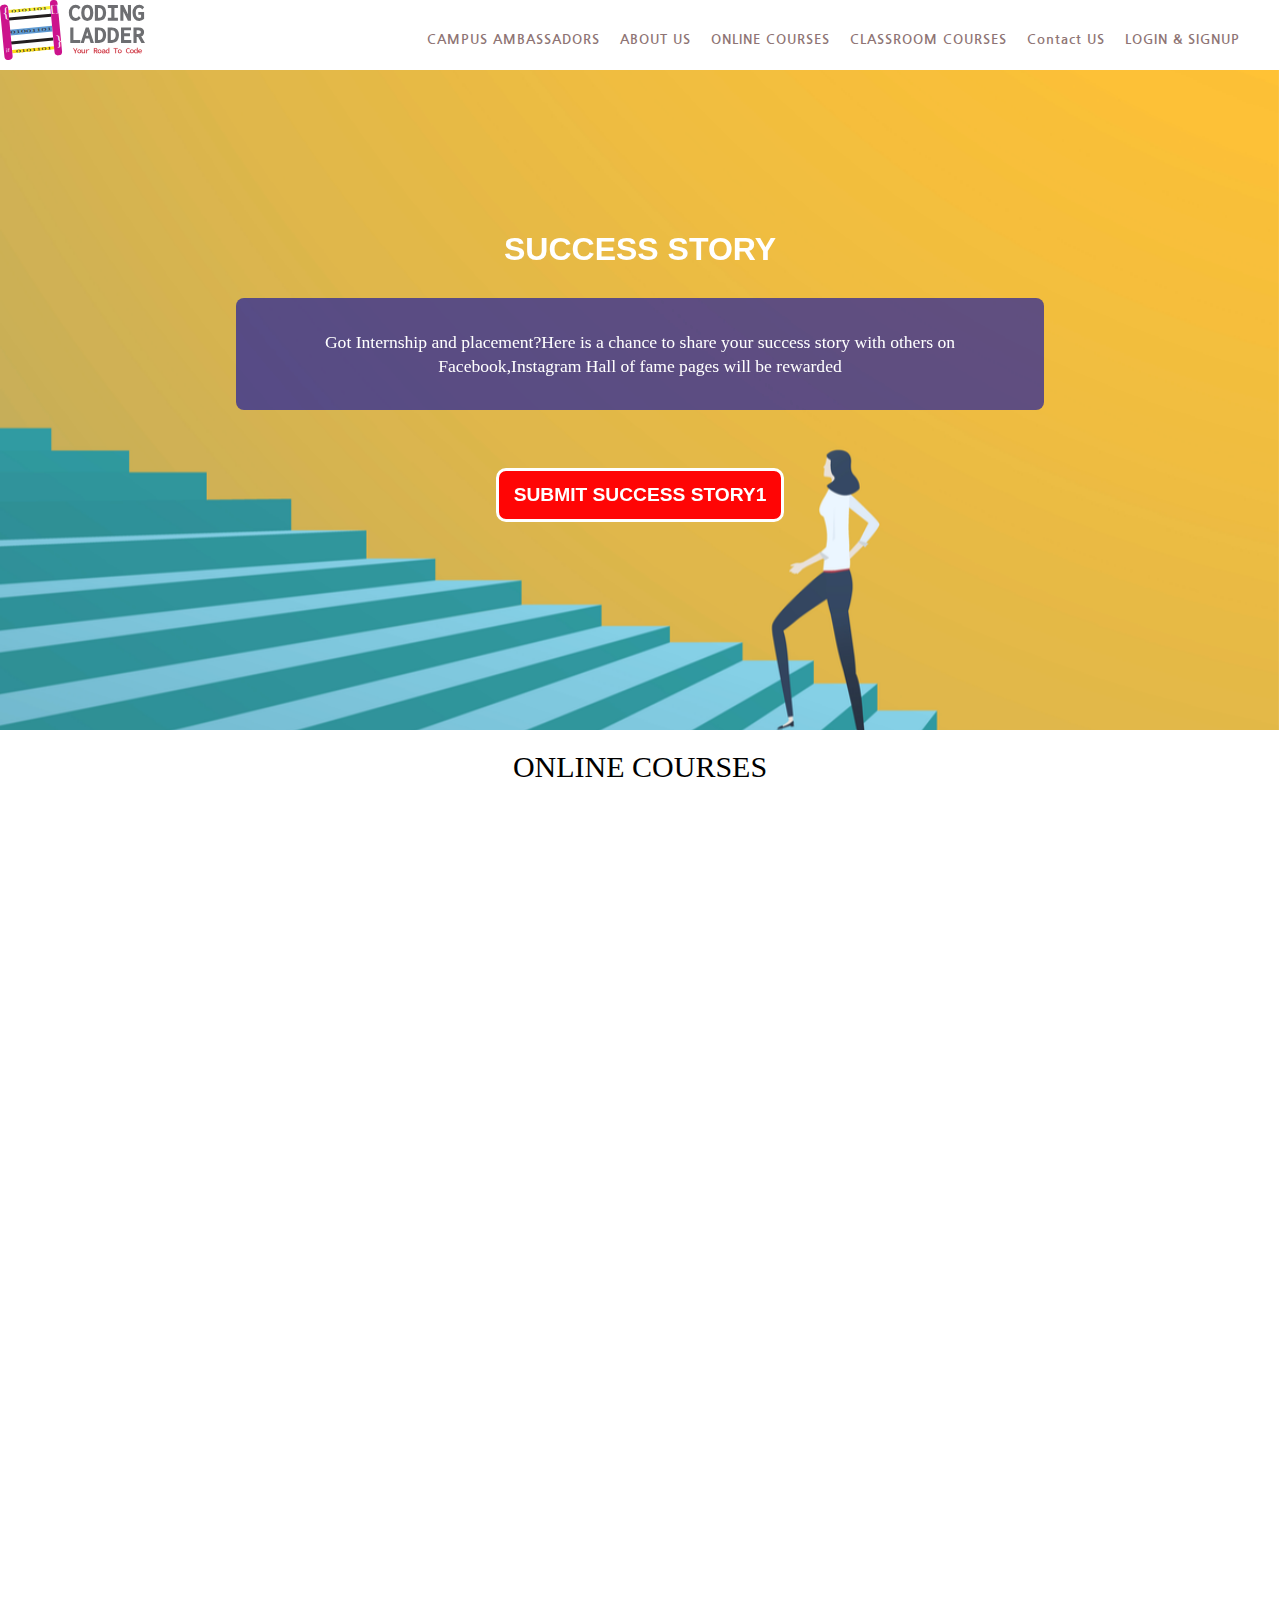
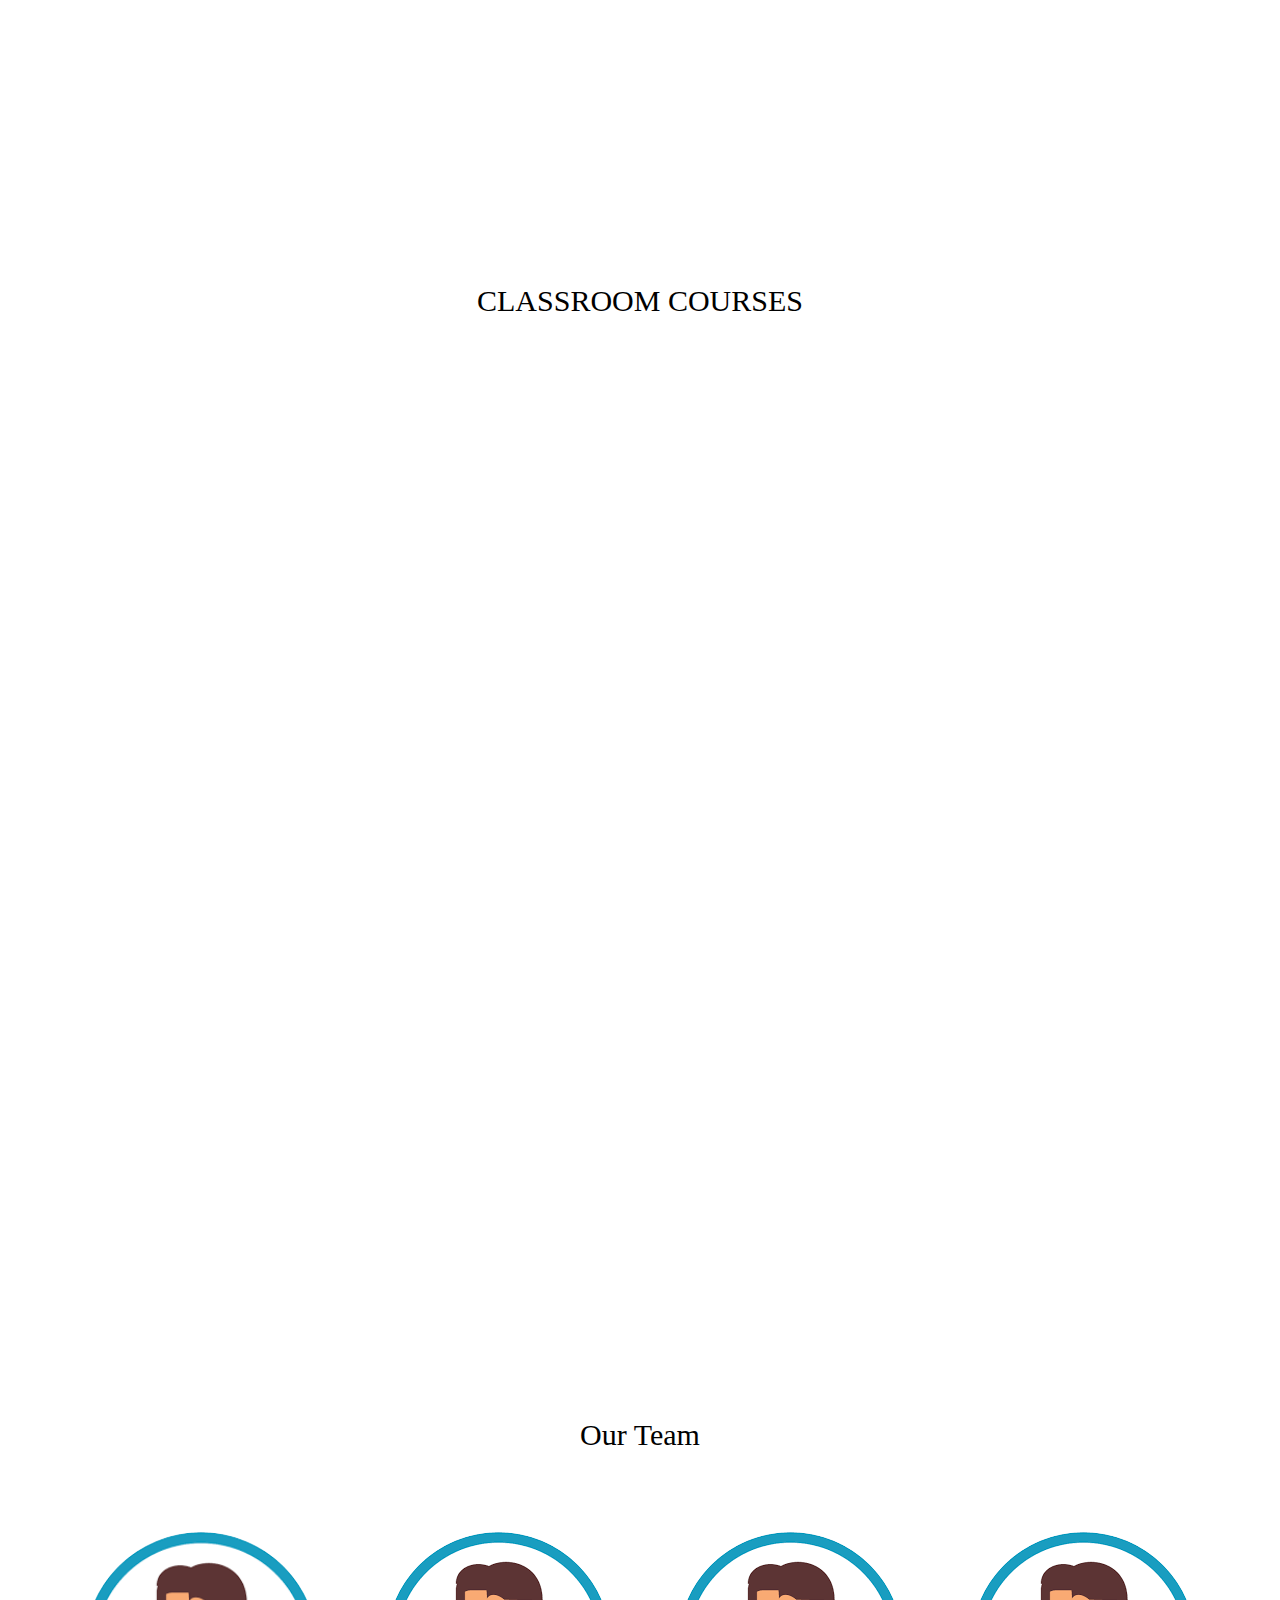
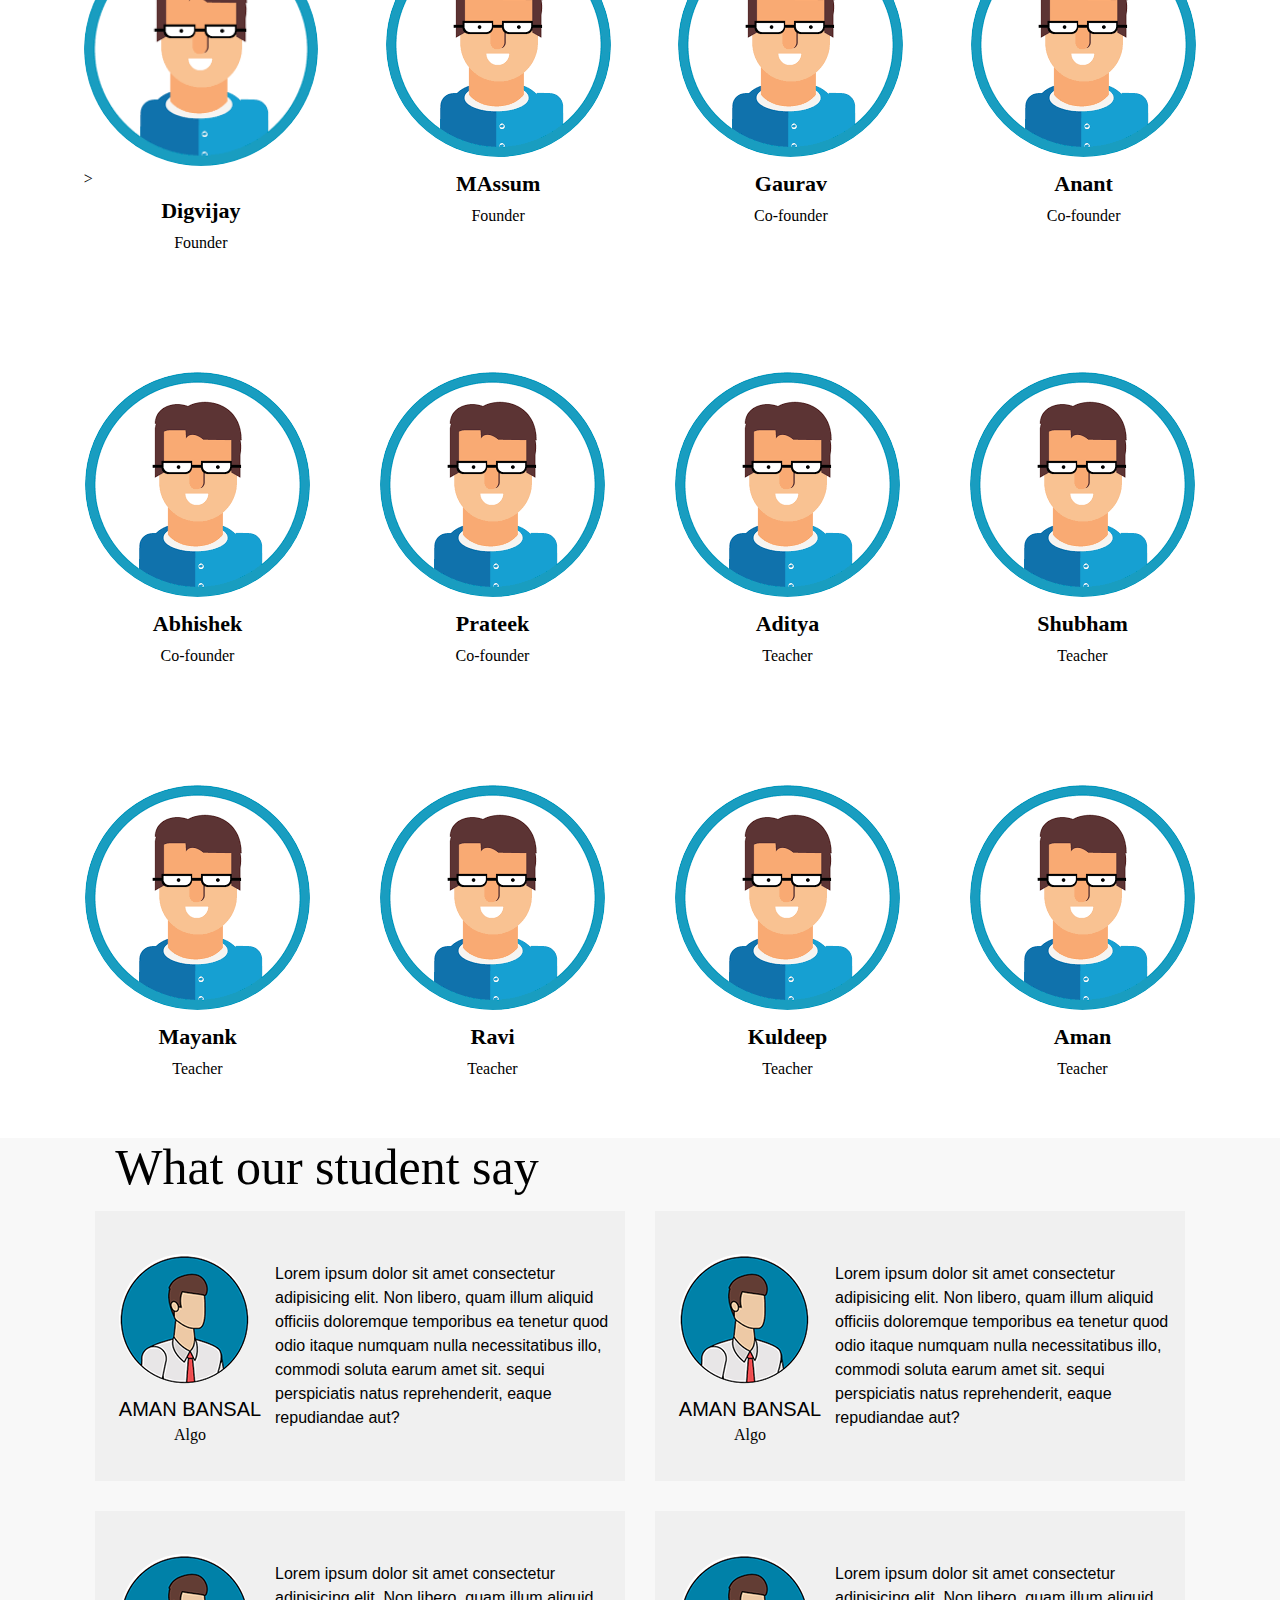
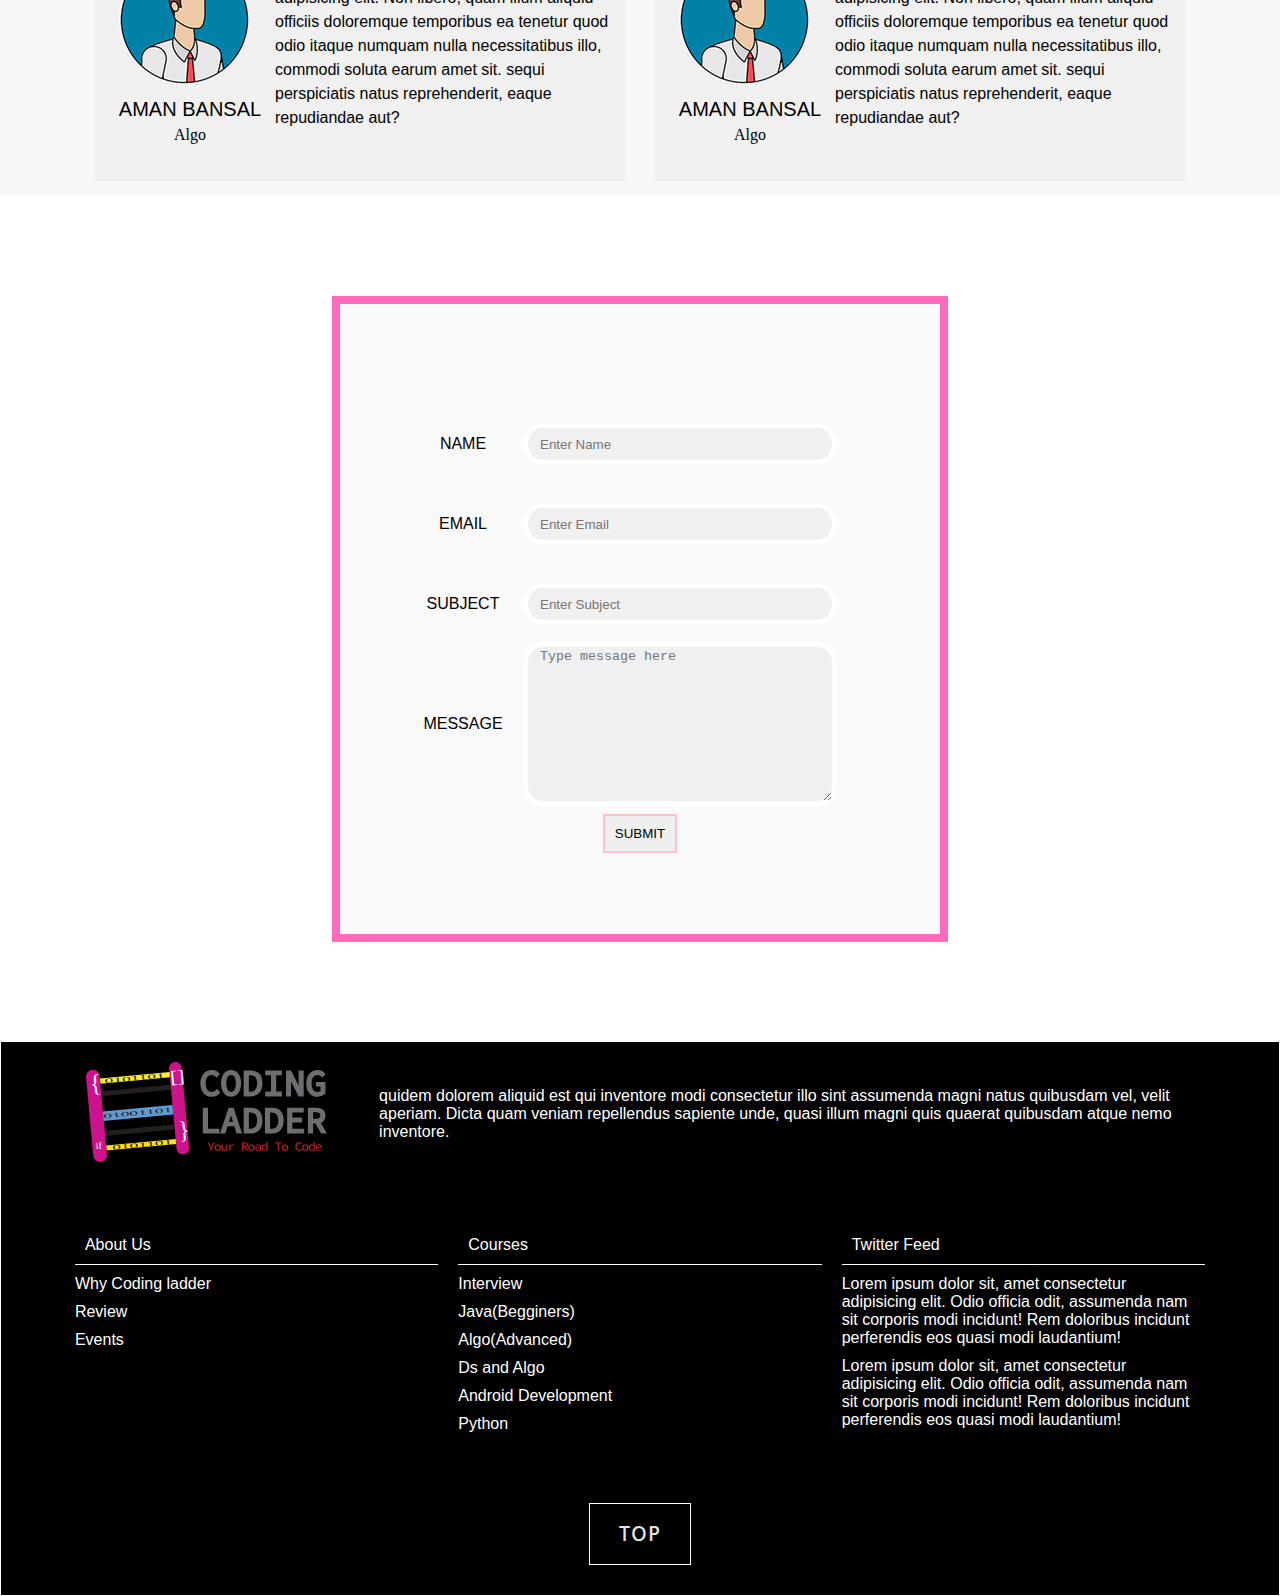
==== index.html @ c6d66a64 "dfd" ====
<!DOCTYPE html>
<html lang="en">

<head>
    <meta charset="UTF-8">
    <meta name="viewport" content="width=device-width, initial-scale=1.0">
    <title>Document</title>
    <link rel="stylesheet" href="style1.css">
    <link rel="stylesheet" href="https://cdn.linearicons.com/free/1.0.0/icon-font.min.css">
    <link href="https://fonts.googleapis.com/css2?family=Nanum+Gothic&display=swap" rel="stylesheet">
</head>

<body>
    <div class="wrapper">
        <div class="nav">

            <div class="nav_icon">
               <img src="logo.svg" alt="">
            </div>

            <div class="nav_item i1">
                <a href="#">CAMPUS AMBASSADORS </a>
            </div>
            
            <div class="nav_item i2">
                <a href="about.html">ABOUT US </a>
             
            </div>
            
            <div class="nav_item i3">
                <a href="#h1">ONLINE COURSES</a>
              
            </div>

            <div class="nav_item i4">
                <a href="#h2">CLASSROOM COURSES</a>
          
            </div>
            <div class="nav_item i6">
                <a href="#form">Contact US</a>
            </div>
            <div class="nav_item i5">
                <a href="login.html">LOGIN & SIGNUP </a>
            </div>
            <div class="hamburger">
                <img src="hamburger.svg">
             </div>
        </div>
    </div>


    <div class="sub_menu">

        <div class="sub">
            <a href="#">CAMPUS AMBASSADORS </a>
        </div>
            
        <div class="sub1 sub">
            <a href="about.html">ABOUT US
            </a>
        </div>

        <div class="sub2 sub">
            <a href="#h1">Online Courses
            </a>
        </div>

        <div class="sub3 sub">
            <a href="#h2">CLASSROOM COURSES</a>
        </div>
        
        <div class="sub">
            <a href="#form">CONTACT US</a>
        </div>
        <div class="sub">
            <a href="login.html">SIGNUP</a>
        </div>
    </div>

    <div class="carousel ">
        <!-- Circled Left 2 icon by Icons8 -->
        <div class="icon-container">
            <span class="lnr lnr-arrow-left-circle"></span>
        </div>
        <div class="carousel-items">
            <div class="carousel-item first">
                <h1> SUCCESS STORY</h1>
                <p>Got Internship and placement?Here is a chance to share your success story with others on
                    Facebook,Instagram Hall of fame pages will be rewarded</p>
                <button>SUBMIT SUCCESS STORY1</button>

            </div>
            <div class="carousel-item second">
                <h1> SUCCESS STORY 2</h1>
                <p>Got Internship and placement?Here is a chance to share your success story with others on
                    Facebook,Instagram Hall of fame pages will be rewarded</p>
                <button>SUBMIT SUCCESS STORY2</button>
            </div>
            <div class="carousel-item third">
                <h1> SUCCESS STORY3</h1>
                <p>Got Internship and placement?Here is a chance to share your success story with others on
                    Facebook,Instagram Hall of fame pages will be rewarded</p>
                <button>SUBMIT SUCCESS STORY3</button>
            </div>
        </div>
        <div class="icon-container">
            <span class="lnr lnr-arrow-right-circle"></span>
        </div>
    </div>
    <!-- End .carousel-items -->



    <!-- Cards section -->
    <!-- <div id="h1></div> -->
    <div Class="heading" ">
        ONLINE COURSES
    </div>
    <div class="cards_con">
        <div class="card c1">
            <div class="card_date">
                Starts On 16 September
            </div>
            <div class="card_img">
                <img src="cardimg1.svg">
                
            </div>
            <div class="card_topic">C++ for begineers</div>
            <div class="card_amt">&#8377; 8000</div>
            <div class="card_sub">Fundamentals of C++</div>
            <div class="card_lect">(12 lectures)</div>
            <div class="card_button ">Register Now</div>
        </div>
        <div class="card c2">
            <div class="card_date">
                Starts On 16 September
            </div>
            <div class="card_img">
                <img src="datascience.svg">
            </div>
            <div class="card_topic">Data Science</div>
            <div class="card_amt">&#8377; 15,000</div>
            <div class="card_sub">Full Course</div>
            <div class="card_lect">(15 lectures)</div>
            <div class="b2_wrapper">
                <div class="card_button b2">Register Now</div>
            </div>
        </div>
        <div class="card c3">
            <div class="card_date">
                Starts On 16 September
            </div>
            <div class="card_img">
               <img src="interview.svg" alt="">
            </div>
            <div class="card_topic">Interview Preparation</div>
            <div class="card_amt">&#8377; 10000</div>
            <div class="card_sub">All questions</div>
            <div class="card_lect">(16 lectures)</div>
            <div class="card_button b3 ">Register Now</div>
        </div>
        <div class="card c3">
            <div class="card_date">
                Starts On 16 September
            </div>
            <div class="card_img">
                <img src="android.svg">
            </div>
            <div class="card_topic">Android Development</div>
            <div class="card_amt">&#8377; 14,000</div>
            <div class="card_sub">Full Course</div>
            <div class="card_lect">(16 lectures)</div>
            <div class="card_button b3 ">Register Now</div>
        </div>

    </div>
    <div class="heading" >CLASSROOM COURSES</div>
    <div class="cards_con">
        <div class="card c3">
            <div class="card_date">
                Starts On 16 September
            </div>
            <div class="card_img">
              <img src="cpp.svg" alt="">
            </div>
            <div class="card_topic">Competitive Programming</div>
            <div class="card_amt">&#8377; 15,000</div>
            <div class="card_sub">Basic to Advance</div>
            <div class="card_lect">(14 lectures)</div>
            <div class="card_button b3 ">Register Now</div>
        </div>
        <div class="card c2">
            <div class="card_date">
                Starts On 16 September
            </div>
            <div class="card_img">
           <img src="python.svg" alt="">
            </div>
            <div class="card_topic">Python begineers</div>
            <div class="card_amt">&#8377; 10,000</div>
            <div class="card_sub">Full Course</div>
            <div class="card_lect">(10 lectures)</div>
            <div class="b2_wrapper">
                <div class="card_button b2">Register Now</div>
            </div>
        </div>
        <div class="card c3">
            <div class="card_date">
                Starts On 16 September
            </div>
            <div class="card_img">
                <img src="javads.svg" alt="">
            </div>
            <div class="card_topic">Java with Ds and Algo</div>
            <div class="card_amt">&#8377; 10,000</div>
            <div class="card_sub">Basic to Adavance</div>
            <div class="card_lect">(15 lectures)</div>
            <div class="card_button b3 ">Register Now</div>
        </div>
        <div class="card">
            <div class="card_date">
                Starts On 16 September
            </div>
            <div class="card_img">
               <img src="ml.svg">
            </div>
            <div class="card_topic">Machine learning</div>
            <div class="card_amt">&#8377; 15,000</div>
            <div class="card_sub">Basic to Advance</div>
            <div class="card_lect">(18 lectures)</div>
            <div class="card_button ">Register Now</div>
        </div>

    </div>




<!-- Team Section -->




    <div class="heading">
        Our Team
    </div>
    <div class="team_con">
        <div class="team_sub_con">
            <div>
                <div class="profile_container">
                    <img class="profile" src="images.png" alt="" width="100%">>
                </div>
                <div class="name">Digvijay</div>
                <div class="role">Founder</div>
            </div>
            <div>
                <img class="profile" src="images.png" alt="" width="100%">
                <div class="name">MAssum</div>
                <div class="role">Founder</div>
            </div>
            <div>
                <img class="profile" src="images.png" alt="" width="100%">
                <div class="name">Gaurav</div>
                <div class="role">Co-founder</div>
            </div>
            <div>
                <img class="profile" src="images.png" alt="" width="100%">
                <div class="name">Anant</div>
                <div class="role">Co-founder</div>
            </div>
        </div>
        <div class="team_sub_con">
            <div>
                <img class="profile" src="images.png" alt="" width="100%">
                <div class="name">Abhishek</div>
                <div class="role">Co-founder</div>
            </div>
            <div>
                <img class="profile" src="images.png" alt="" width="100%">
                <div class="name">Prateek</div>
                <div class="role">Co-founder</div>
            </div>
            <div>
                <img class="profile" src="images.png" alt="" width="100%">
                <div class="name">Aditya</div>
                <div class="role">Teacher</div>
            </div>
            <div>
                <img class="profile" src="images.png" alt="" width="100%">
                <div class="name">Shubham</div>
                <div class="role">Teacher</div>
            </div>
        </div>
        <div class="team_sub_con">
            <div>
                <img class="profile" src="images.png" alt="" width="100%">
                <div class="name">Mayank</div>
                <div class="role">Teacher</div>
            </div>
            <div>
                <img class="profile" src="images.png" alt="" width="100%">
                <div class="name">Ravi</div>
                <div class="role">Teacher</div>
            </div>
            <div>
                <img class="profile" src="images.png" alt="" width="100%">
                <div class="name">Kuldeep</div>
                <div class="role"> Teacher</div>
            </div>
            <div>
                <img class="profile" src="images.png" alt="" width="100%">
                <div class="name">Aman</div>
                <div class="role">Teacher</div>
            </div>
        </div>
    </div>





<!-- Review  Section -->
    <div class="review_bg">
        <div Class="h3">
            What our student say
        </div>
        <div class="reviews_wrapper">
            <div class="review_con">
                <div class="review_pic_name">
                    <img class="review_pic" src="reviewpic.png" alt="">
                    <div class="review_name">Aman Bansal</div>
                    <div class="review_course">Algo</div>
                    <div class="review_rating"></div>
                </div>
                <div class="review">
                    Lorem ipsum dolor sit amet consectetur adipisicing elit. Non libero, quam illum aliquid officiis
                    doloremque temporibus ea tenetur quod odio itaque numquam nulla necessitatibus illo, commodi soluta
                    earum amet sit. sequi perspiciatis natus reprehenderit, eaque repudiandae aut?
                </div>
            </div>
            <div class="review_con">
                <div class="review_pic_name">
                    <img class="review_pic" src="reviewpic.png" alt="">
                    <div class="review_name">Aman Bansal</div>
                    <div class="review_course">Algo</div>
                    <div class="review_rating"></div>
                </div>
                <div class="review">
                    Lorem ipsum dolor sit amet consectetur adipisicing elit. Non libero, quam illum aliquid officiis
                    doloremque temporibus ea tenetur quod odio itaque numquam nulla necessitatibus illo, commodi soluta
                    earum amet sit. sequi perspiciatis natus reprehenderit, eaque repudiandae aut?
                </div>
            </div>
            <div class="review_con">
                <div class="review_pic_name">
                    <img class="review_pic" src="reviewpic.png" alt="">
                    <div class="review_name">Aman Bansal</div>
                    <div class="review_course">Algo</div>
                    <div class="review_rating"></div>
                </div>
                <div class="review">
                    Lorem ipsum dolor sit amet consectetur adipisicing elit. Non libero, quam illum aliquid officiis
                    doloremque temporibus ea tenetur quod odio itaque numquam nulla necessitatibus illo, commodi soluta
                    earum amet sit. sequi perspiciatis natus reprehenderit, eaque repudiandae aut?
                </div>
            </div>
            <div class="review_con">
                <div class="review_pic_name">
                    <img class="review_pic" src="reviewpic.png" alt="" >
                    <div class="review_name">Aman Bansal</div>
                    <div class="review_course">Algo</div>
                    <div class="review_rating"></div>
                </div>
                <div class="review">
                    
                    Lorem ipsum dolor sit amet consectetur adipisicing elit. Non libero, quam illum aliquid officiis
                    doloremque temporibus ea tenetur quod odio itaque numquam nulla necessitatibus illo, commodi soluta
                    earum amet sit. sequi perspiciatis natus reprehenderit, eaque repudiandae aut?
                </div>
            </div>

        </div>
    </div>
<div id="form"></div>
    <form class="form_con" method="POST" action="MAILTO:digvijay18012001@gmail.com" >

        <label for="name">Name</label>
        <input type="text" placeholder="Enter Name">

        <label for="email">Email</label>
        <input type="text" placeholder="Enter Email">

        <label for="subject">Subject</label>
        <input type="text" placeholder="Enter Subject">

        <label for="message">Message</label>
        <textarea name="" id="" cols="30" rows="10" placeholder="Type message here"></textarea>
        <button value="submit">SUBMIT</button>
   



<!-- Footer Section -->


    </form>
    <div class="footer">
        <div class="footer_con1">
            <div class="footer_icon">
            <img src="logo.svg" height="100px">

            </div>
            <div class="fotter_side"> quidem dolorem aliquid est qui inventore modi consectetur illo sint assumenda
                magni natus quibusdam vel, velit aperiam. Dicta quam veniam repellendus sapiente unde, quasi illum magni
                quis quaerat quibusdam atque nemo inventore.</div>
        </div>


        <div class="footer_con2">
            <div class="footer_col">
                <div class="footer_heading">About Us</div>
                <div>Why Coding ladder</div>
                <div>Review</div>
                <div>Events</div>
           
            </div>
            <div class="footer_col">
                <div class="footer_heading">Courses</div>
                <div>Interview</div>
                <div>Java(Begginers)</div>
                <div>Algo(Advanced)</div>
                <div>Ds and Algo</div>
                <div>Android Development</div>
                <div>Python</div>
                <div></div>
                <div></div>
            </div>
            <div class="footer_col">
                <div class="footer_heading">Twitter Feed</div>
                <div>Lorem ipsum dolor sit, amet consectetur adipisicing elit. Odio officia odit, assumenda nam sit
                    corporis modi incidunt! Rem doloribus incidunt perferendis eos quasi modi laudantium!</div>
                <div>Lorem ipsum dolor sit, amet consectetur adipisicing elit. Odio officia odit, assumenda nam sit
                    corporis modi incidunt! Rem doloribus incidunt perferendis eos quasi modi laudantium!</div>
            </div>
        </div>
        <div class="footer_link"><a href="#top">TOP</a> </div>
    </div>



</body>




</html>
<script src="https://code.jquery.com/jquery-3.5.1.js" integrity="sha256-QWo7LDvxbWT2tbbQ97B53yJnYU3WhH/C8ycbRAkjPDc="
    crossorigin="anonymous"></script>
<!-- <script src="/node_modules/jquery/dist/jquery.min.js"></script> -->
<!-- <script src="https://code.jquery.com/jquery-3.5.1.slim.js"></script> -->
<script src="index1.js"></script>
---- style1.css ----
/* Scroll styling */
 ::-webkit-scrollbar-thumb {
     border-radius: 10px;
     -webkit-box-shadow: inset 0 0 6px rgba(0, 0, 0, 0.5);
 }

 ::-webkit-scrollbar {
     width: 20px;
 }

 body {
     margin: 0;
     padding: 0;
 }
 .carousel {
     margin: 10px 0;
     background-image: url('img2.jpg');
     filter: saturate(1.2);
     background-size: cover;
     background-position:center;
     background-repeat: no-repeat;
     background-attachment: fixed;
     overflow: hidden;
     height:  680px;
     position: relative;
     padding: 20px 0px;
     display: flex;
     text-align: center;
 }

 .carousel .icon-container {
     position: relative;
     padding: 0 5px;
     max-width: 20px;
     display: flex;
     flex-direction: column;
     justify-content: center;
     align-items: center;
     z-index: 9999;
 }

 @media (min-width: 768px) {
     .carousel .icon-container {
         max-width: 50px;
         padding: 0 10px;
     }
 }

 .carousel .icon-container span.lnr {
     color: #dadada;
     z-index: 0;
     font-size: 1.6em;
     cursor: pointer;
     transition: color 0.3s linear;
 }

 @media (min-width: 768px) {
     .carousel .icon-container span.lnr {
         font-size: 2.6em;
     }
 }



 .carousel h1 {
     line-height: 2.3rem;
     font-family: "Nunito", "Helvetica Neue", Helvetica, Arial, sans-serif;
     padding:0.8rem;
     border-radius: 3px;
     margin: 0 auto;
  
 }

 .carousel p {
     color: white;
     padding: 2rem ;
     font-size: 1.1rem;
     line-height: 1.5rem;
     border-radius: 8px;
     background-color: rgba(26, 26, 138, 0.671);
     width: 60%;
     margin-left: auto;
     margin-right: auto;
 }

 .carousel button {
     line-height: 2rem;
     display: inline-block;
     color: white;
     background-color:rgb(226, 14, 14) ;
     border: 3px solid white;
     padding:8px;
     width: 18rem;
     font-size: 1.2em;
     font-weight: bolder;
     border-radius: 10px;
     margin-left: auto;
     margin-right: auto;
     margin-top: 40px;
    
 }
 .carousel button:hover{
    cursor:pointer;
    transition: all 0.3s ease;
    background-color:white;
    color:rgb(226, 14, 14);
    border:3px solid red;

 }

 .carousel-items {
     position: relative;
     flex: 1;
     overflow: hidden;
     color: #fff;
 }

 .carousel-item {
     width: 100%;
     height: 100%;
     transition: transform 1s;
     position: absolute;
     display: flex;
     flex-direction: column;
     justify-content: center;
 }

 .carousel-item p.carousel-author {
     font-weight: bold;
     text-align: right;
 }

 .carousel-item.first {
     left: 0;
 }

 .carousel-item.second {
     left: 100%;
 }

 .carousel-item.third {
     left: 200%;
 }

 /* slider ending */

 /* Navbar styling */
 .nav {
     display: flex;
     justify-content: flex-end;
     height: 70px;

 }

 .nav_icon {
     margin-right: auto;
     height: 60px;
 }
 .nav_icon:hover{
     animation: rotate 0.5s ease-out 1 alternate;
 }
 @keyframes rotate{
        0%{
            transform: rotateZ(0);
        }
        25%{
            transform: rotateZ(10deg);
        }50%{
            transform: rotateZ(0);
        }75%{
            transform:rotateZ(-10deg)
        }100%{
            transform: rotateZ(0);
        }
 }




 .nav_item {
     padding: 10px 0;
     margin: 0 10px;
     position: relative;
 }


 .i5 {
     margin-right: 40px;
 }



 a {
     text-decoration: none;
     color: rgb(142, 116, 116);
     font-family: 'Nanum Gothic', sans-serif;
     font-size: 13px;
     font-weight: bold;
     line-height: 60px;
     letter-spacing: 1px;
 }

 .wrapper {
     background-color: rgb(255, 255, 255);
     position: fixed;
     top: 0;
     z-index: 1000;
     width: 100%;
 }
 
 .sub>a {
     font-family: Arial, Helvetica, sans-serif;
     margin: auto;
     line-height: 30px;
     padding: 10px;
     margin: 0;
     border: 3px solid white;
     display: inline-block;
     min-width: 97%;
     color: white;

 }
 .sub>a:hover{
    background-color: black;
 }

 .sub_menu {
     background-color: rgba(24, 24, 24, 0.856);
     margin: 10px;
     padding:10px;
     display: none;
 }


 /* nav responsive */
 @media only screen and (max-width:1100px) {
     .wrapper {
         position: static;
     }
    .nav_item {
         display: none;
     }
     img[src="hamburger.svg"]{
         height: 50px;
         margin-top: 10px;
         margin-right: 10px;
     }
     img[src="hamburger.svg"]:hover{
        cursor: pointer;
     }
    .slider_con {
         margin: 20px;
     }
 }





 /* slider section */




 



 /* Cards section */


.heading{
    font-size: 30px;
    text-align: center;
    margin: 20px;
}
 .cards_con {
     /* height:1060px; */
     max-width: 80%;
     margin: 0 auto;
     display: grid;
     grid-template-columns: 1fr 1fr 1fr;
     grid-template-rows: 530px 530px;
 }


 .h3 {
     font-size: 50px;
     text-indent: 9%;
 }



 .card {
     background-color: rgb(252, 79, 79);
     color: white;
     display: flex;
     flex-direction: column;
     align-items: center;
     padding: 0 10px 10px 10px;
     border-radius: 0 25px 0 0;
     margin: 10px;
     position: relative;
     opacity: 0;
     top:250px;
 }

 .c2 {
     color: black;
     background-color: rgb(248, 248, 248);
     position: relative;
 }

 .c3 {
     color: black;
     background-color: rgb(255, 229, 181);
 }

 .card_date {
     width: 45%;
     position: absolute;
     top: 2px;
     left: 0px;
     /* margin: 5px; */
     padding: 5px;
     background-color: rgb(252, 79, 79);
     border-left: 5px solid black;
     border-radius: 0 5px 5px 0;
     font-weight: 700;
     color: white;


 }

 .card_img {
     width: 148px;
     /* margin: auto; */
     border-radius: 0 0 10px 10px;
     /* border-bottom-left-radius:; */
     background-color: white;
 }

 .card_topic {
     font-size: 24px;
     font-weight: 600;
     text-align: center;
     text-transform: uppercase;
     font-family: "Helvetica Neue", Helvetica, Arial, sans-serif;
     margin: 20px 0 25px 0;
 }

 .card_amt {
     font-size: 40px;
     /* text-align: center; */

 }

 .card_sub {
     font-size: 15px;
     font-family: Helvetica, sans-serif;
     letter-spacing: 1.5px;
     line-height: 17px;
     /* text-align: center; */
     margin: 10px 0;

 }

 .card_lect {
     /* text-align: center; */
     font-size: 18px;
 }

 .card_button {

     /* text-align: center; */
     font-family: Arial, Helvetica, sans-serif;
     font-size: 16px;
     text-transform: uppercase;
     margin: 50px;
     min-width: 100px;
     padding: 10px;
     border: 2px solid white;
     display: inline-block;



     /* padding:10px; */

 }
 .card_button:hover{
    color:red;
    font-weight: bold;
    background-color: white;
    border:1px solid white;
    transition:all 0.3s ease;
    cursor:pointer;

 }

 .b2 {
     background-color: rgb(252, 79, 79);
     color: white;
     border: 1px solid red;
     /* height: 40px; */
     /* background-clip: content-box; */
     margin: 0;
 }

 .b2_wrapper {
     padding: 2px;
     border: 1px solid red;
     display: inline-block;
     margin: 50px;
 }

 .b3 {
     background-color: rgb(252, 79, 79);
     color: white;
 }


 /* cards responsive */


 @media only screen and (max-width:1100px) {
     .cards_con {
         grid-template-columns: 1fr 1fr;
     }
 }

 @media only screen and (max-width:730px) {
     .cards_con {
         justify-items: center;
         margin: 0;
         grid-template-columns: 1fr;
         /* min-width: 380px; */
         max-width: 100%;
     }

     .card {
         max-width: 360px;
         min-width: 271px;
         padding: 20px;
     }
 }



 /* team section  */
 .team_sub_con {
     display: flex;
     padding: 50px;
     justify-content: space-around;

 }

 .team_sub_con>div {

     margin: 10px;
     min-width: 108px;


 }

 .profile {
     border-radius: 50%;
     object-fit: cover;

 }

 .name {
     text-align: center;
     font-size: 22px;
     font-weight: bolder;
     margin: 10px;

 }

 .role {
     text-align: center;
 }

 @media only screen and (max-width:730px) {
     .team_con {
         display: none;
     }
 }


 /* Review section */


 .review_bg {
     background-color: rgb(248, 248, 248);
 }

 .reviews_wrapper {

     display: grid;
     max-width: 1270px;
     margin: 0 80px;
     grid-template-columns: 1fr 1fr;
     justify-content: center;

     grid-template-rows: 300px 300px;
 }

 .review_con {

     /* margin: auto;
      */
     display: grid;
     padding: 10px;
     margin: 15px;
     grid-template-columns: 1fr 2fr;
     max-width: 620px;
     background-color: rgb(240, 240, 240);
     /* box-shadow: 1px 0px 2px rgb(104, 103, 103); */
     transition: box-shadow 0.1s ease-in;
     min-width: 390px;
 }

 @media (max-width:855px) {
     .h3 {
         font-size: 30px;
     }

     .review {
         /* min-width:216px; */
         height: 173px;

         display: block;
         display: -webkit-box;
         max-width: 300px;
         -webkit-line-clamp: 7;
         -webkit-box-orient: vertical;
         overflow: hidden;
         text-overflow: ellipsis;

     }

     .review_con {
         min-width: 70px;
     }

     .reviews_wrapper {
         margin: auto;
         max-width: 600px;
         /* display: flex;
         flex-direction: column; */
         grid-template-columns: 1fr;
         grid-template-rows: auto;
     }
 }

 .review_con:hover {
     box-shadow: 3px 3px 8px rgb(104, 103, 103);
     animation: tdrotate 0.5s ease forwards;
     /* perspective: 800px; */
     transition: all 0.3s;
 }


 .review_pic_name {
     justify-self: center;
     align-self: center;
 }

 .review_pic {
     height:130px;
     border-radius: 50%;
     margin: 5px;
 }

 .review_name {
     text-align: center;
     font-family: "Raleway", "Helvetica Neue", Helvetica, Arial, sans-serif;
     font-size: 20px;
     text-transform: uppercase;
     font-weight: 400;
     margin: 5px;
 }

 .review_course {
     text-align: center;

 }

 .review {
     line-height: 24px;
     align-self: center;
     font-family: "Nunito", "Helvetica Neue", Helvetica, Arial, sans-serif;
 }




 /* FORM Section */
 label {
     font-family: "Raleway", "Helvetica Neue", Helvetica, Arial, sans-serif;
     text-transform: uppercase;
 }

 input {
     margin: 20px;
     min-width: 300px;
     height: 30px;
     background-color: rgb(240, 240, 240);
     border: white 5px solid;
     border-radius: 20px;
     text-indent: 10px;
 }

 textarea {
     min-width: 300px;
     border-radius: 20px;
     background-color: rgb(240, 240, 240);
     border: white 5px solid;

 }

 .form_con {

     display: grid;
     grid-template-columns: 80px 1fr;
     grid-template-rows: repeat(3, 80px) 160px;
     align-items: center;
     justify-items: center;
     justify-content: center;
     max-width: 400px;
     height: 430px;
     background-color: rgb(250, 249, 249);
     border: 8px solid rgb(255, 106, 188);
     padding: 100px;
     margin: 100px auto;

 }

 .form_con>button {
     grid-column: 1/3;
     grid-row: 5/6;
     margin: 10px;
     padding: 10px;
     border: 2px solid pink;
 }
 .form_con>button:hover {
    cursor: pointer;
    background-color: white;
    transition: all 0.3s ease;
 }
 textarea{
     text-indent: 10px;
 }

 @media only screen and (max-width:486px) {
     label {
         display: none;
     }

     input {
         flex-basis: 40px;
     }

     /* input[for="name"]{

   }
   input[for="email"]
   input[for="subject"]
   input[for="message"] */
     .form_con {
         padding: 0;
         display: flex;
         flex-direction: column;
     }
 }



 /* footer Section */

 .footer {
     background-color: black;
     padding: 20px 0 20px 0;
     margin: 1px;
 }

 .footer_con1,
 .footer_con2 {
     display: flex;
     max-width: 90%;
     margin: 0 auto;
 }

 .footer_con1 {
     justify-content: space-around;
     align-items: center;
 }

 .footer_col {
     flex-basis: 420px;
 }

 .footer_con2 {
     display: flex;
     padding: 50px;
     justify-content: center;

 }

 .footer_col>div {
     margin: 10px;
     font-family: "Nunito", "Helvetica Neue", Helvetica, Arial, sans-serif;
     color: white;
 }
 .footer_col>div:hover {
  cursor: pointer;
 }

 .fotter_side {
     font-family: "Nunito", "Helvetica Neue", Helvetica, Arial, sans-serif;
     color: white;
     flex-basis: 70%;
     margin: 10px;
 }

 .footer_heading {
     padding: 10px;
     border-bottom: 0.1px solid white;
 }


 .footer_link {

     width: 100px;
     text-align: center;
     /* height: 20px; */
     /* padding:10px; */
     border: 1px solid white;
     margin: 10px auto;
 }

 .footer_link>a {
     box-sizing: border-box;
     font-size: 20px;
     width: 100%;
     display: inline-block;
     color: rgb(228, 228, 228);
     /* padding: 10px 30px; */
 }
 .footer_link>a:hover {
   color: black;
   background-color: white;
   transition: background-color 0.3s ease,color 0.3s ease;
   border-left:3px solid black;
   border-right:3px solid black;
   border-top:3px solid black;
   border-bottom:3px solid black;
 }

 @media (max-width:855px) {

     .footer_con1,
     .footer_con2 {
         flex-direction: column;
     }

     .footer_col {
         flex-basis: 300px;
     }

     .footer_con1 {
         display: none;
     }
 }
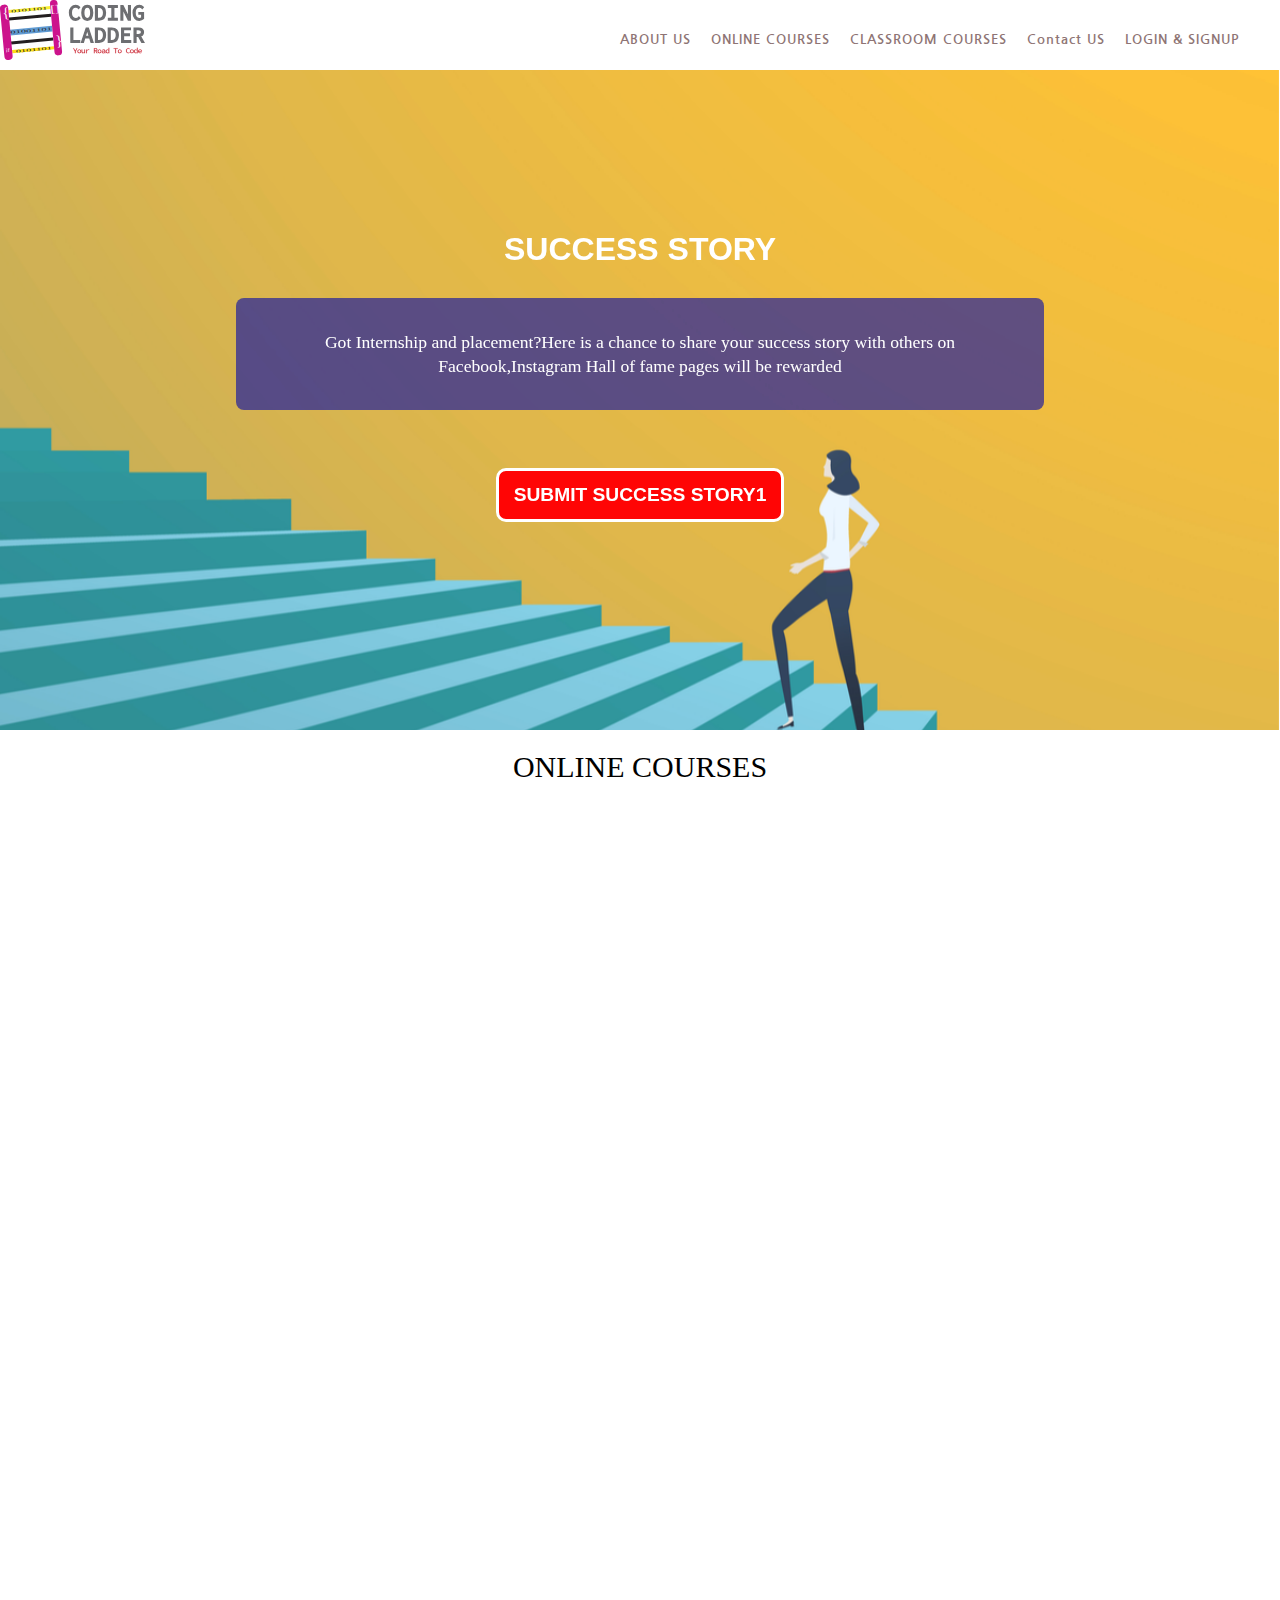
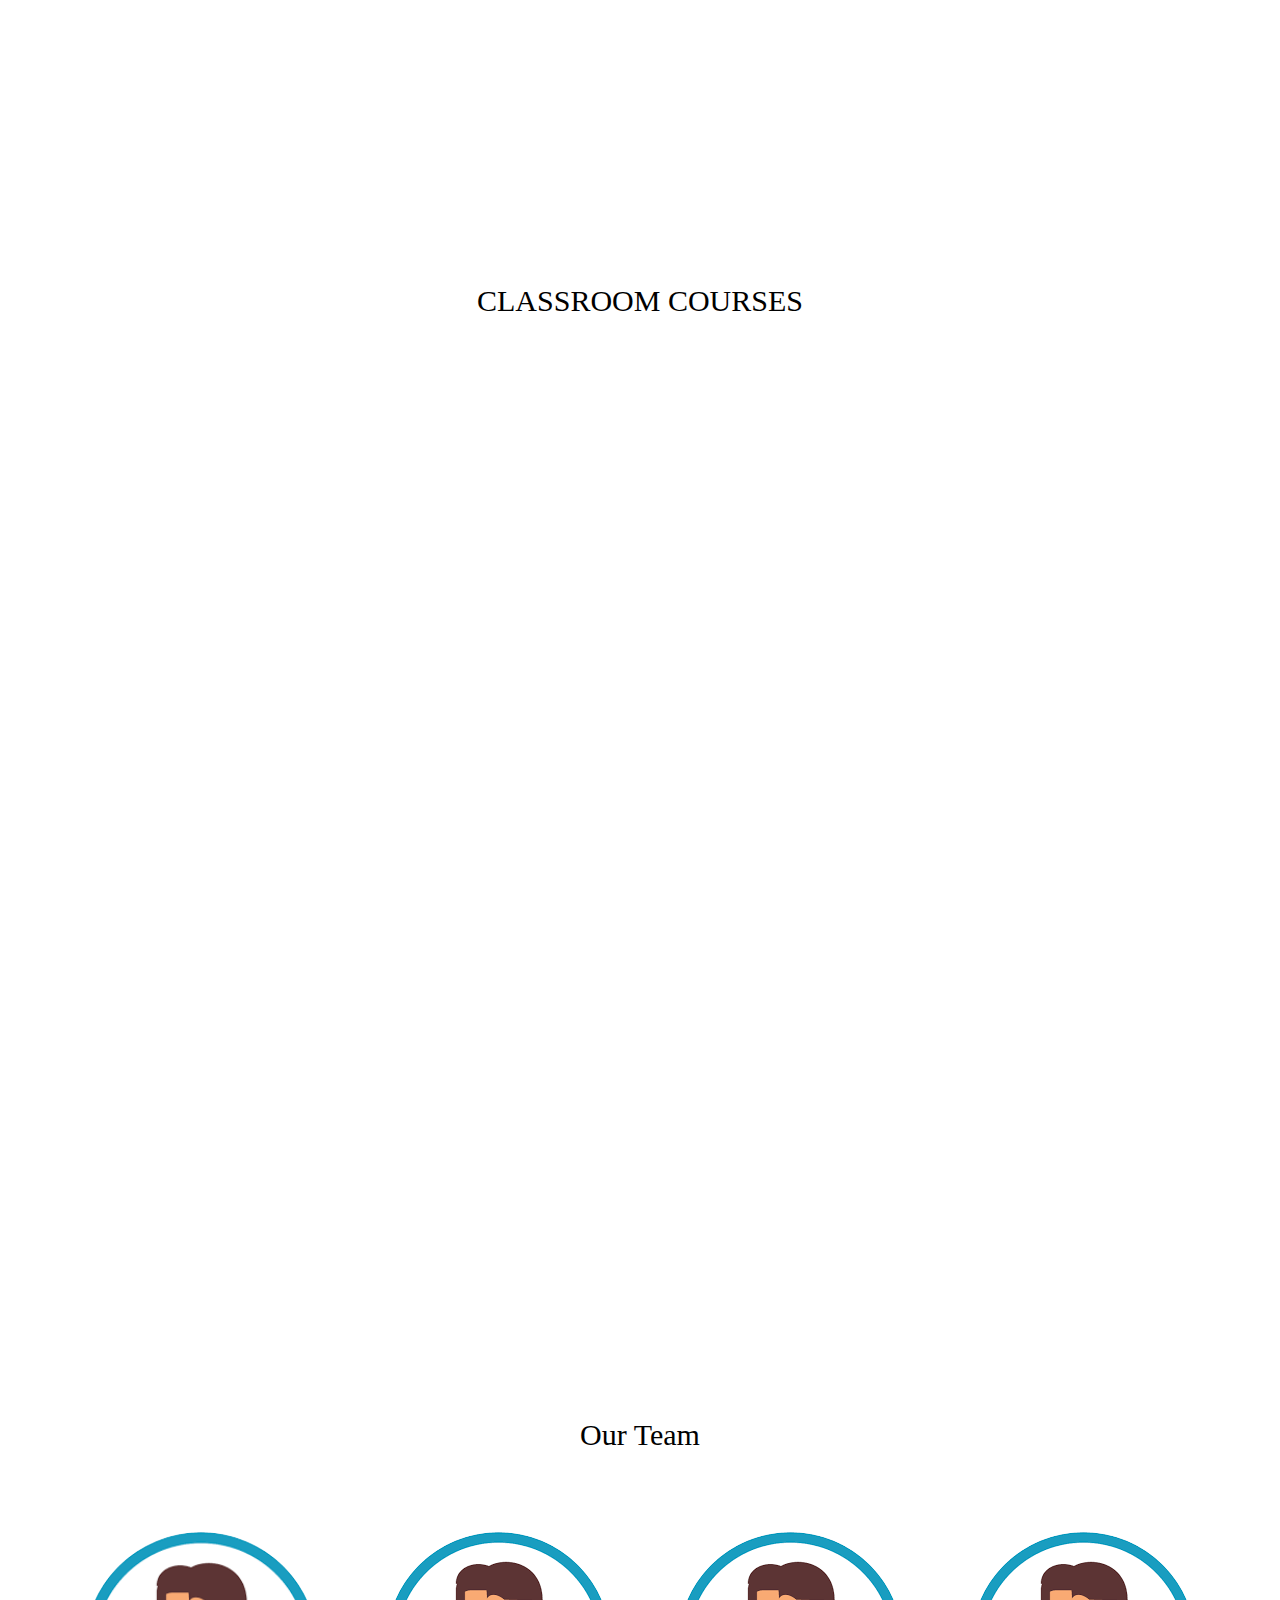
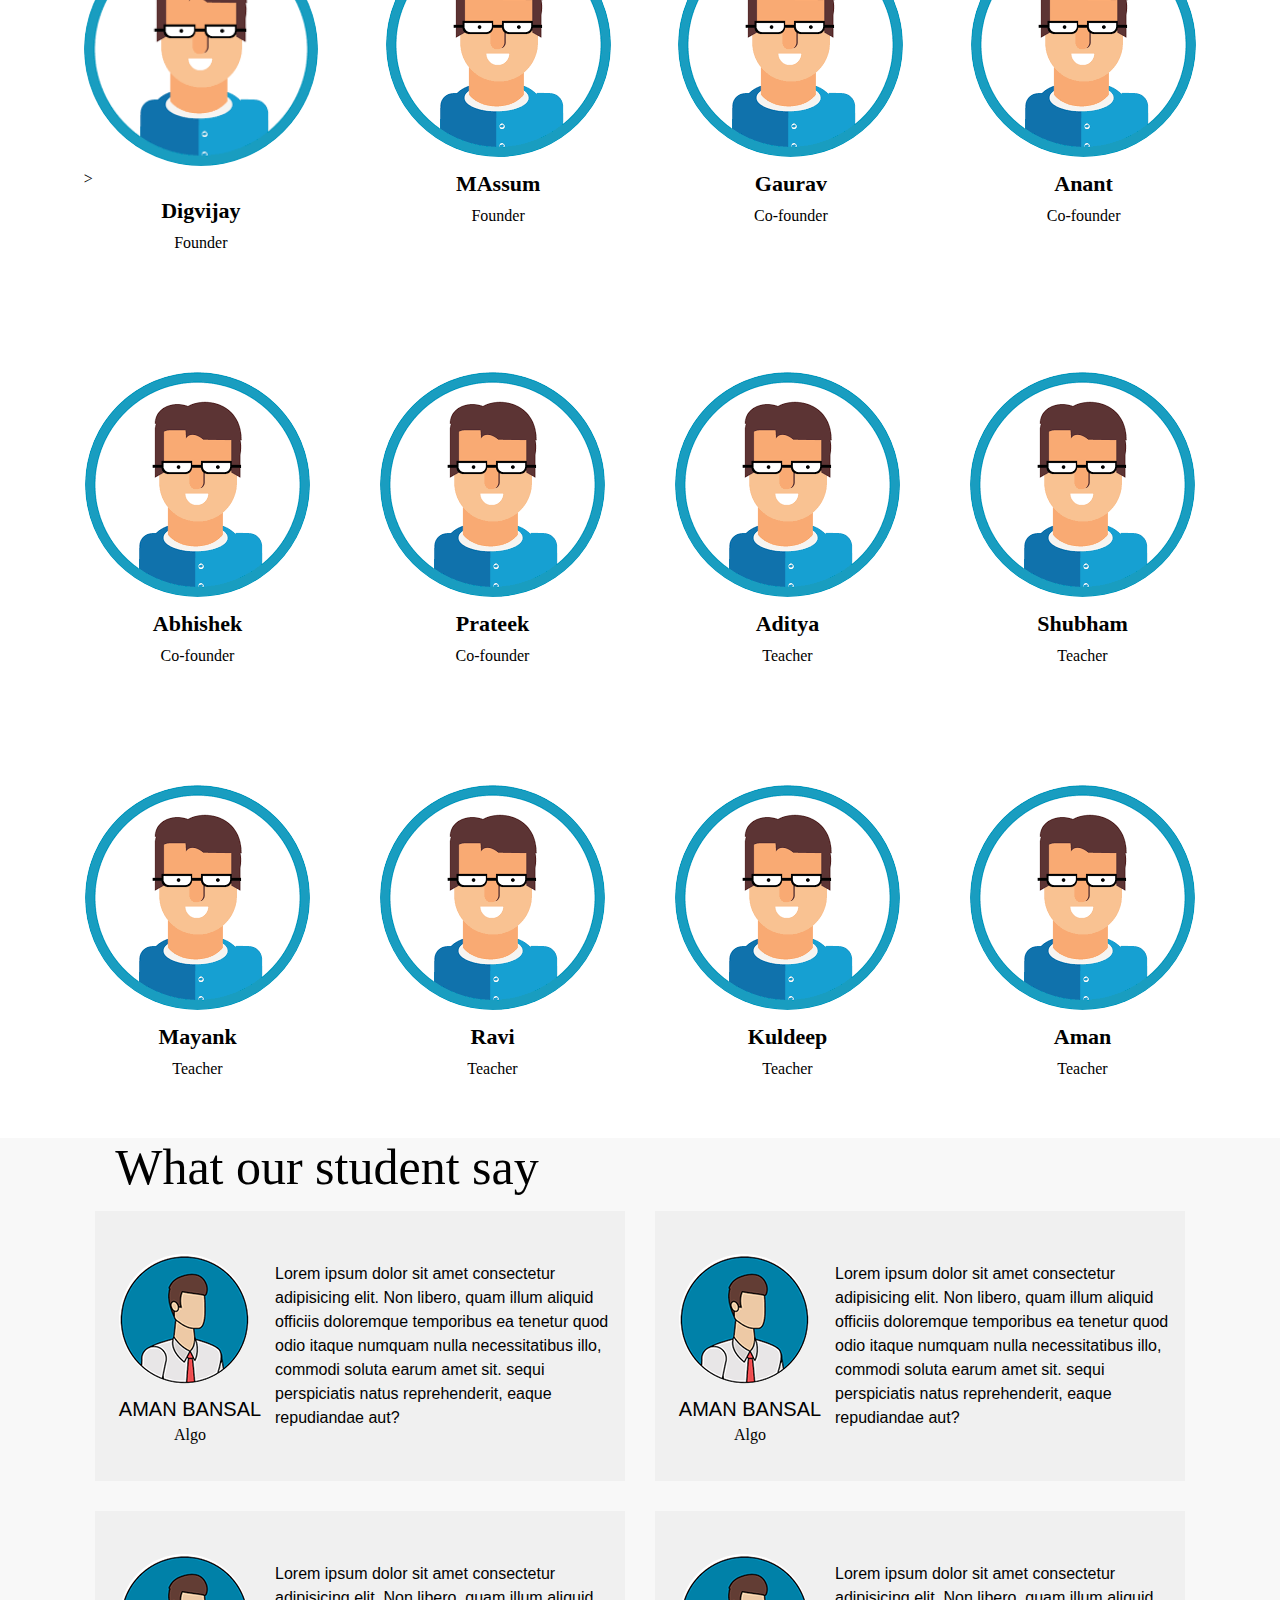
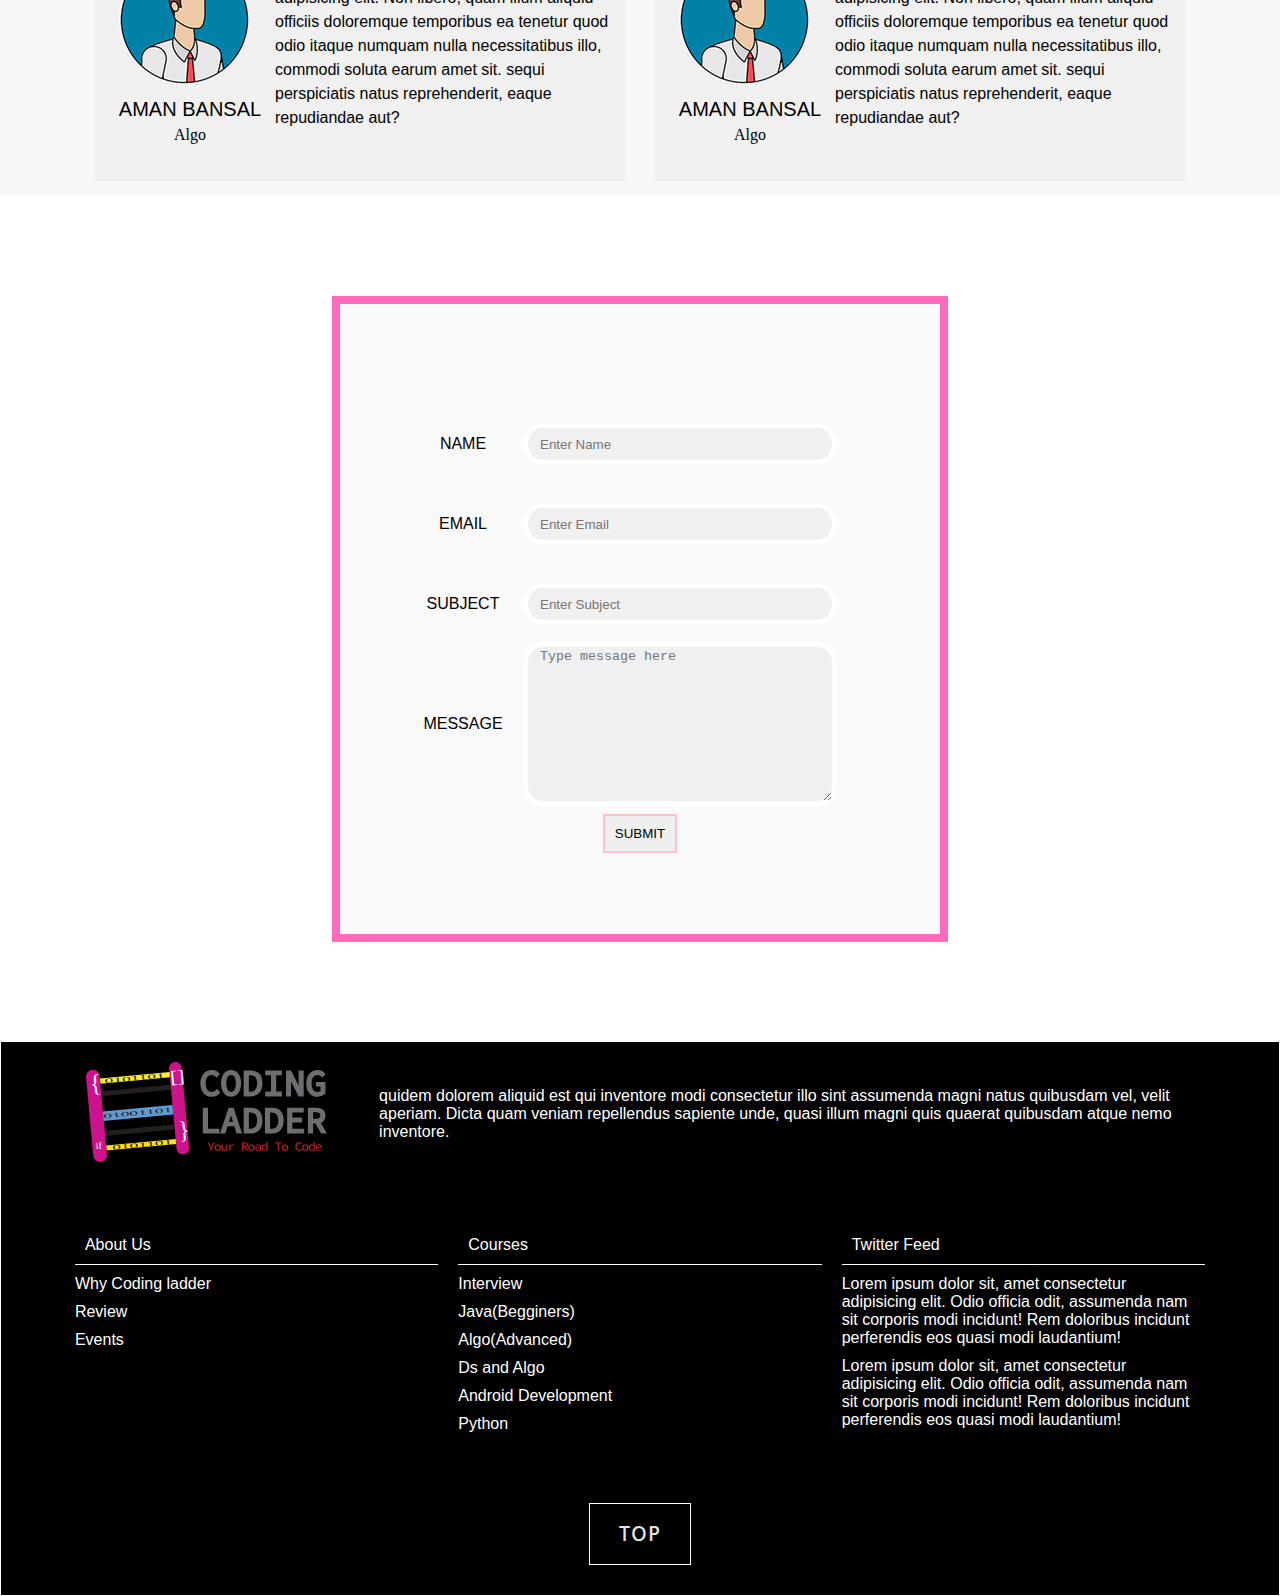
==== commit 8a63feb9: "final" ====
--- a/index.html
+++ b/index.html
@@ -18,9 +18,9 @@
                <img src="logo.svg" alt="">
             </div>
 
-            <div class="nav_item i1">
+            <!-- <div class="nav_item i1">
                 <a href="#">CAMPUS AMBASSADORS </a>
-            </div>
+            </div> -->
             
             <div class="nav_item i2">
                 <a href="about.html">ABOUT US </a>
@@ -51,9 +51,9 @@
 
     <div class="sub_menu">
 
-        <div class="sub">
+        <!-- <div class="sub">
             <a href="#">CAMPUS AMBASSADORS </a>
-        </div>
+        </div> -->
             
         <div class="sub1 sub">
             <a href="about.html">ABOUT US
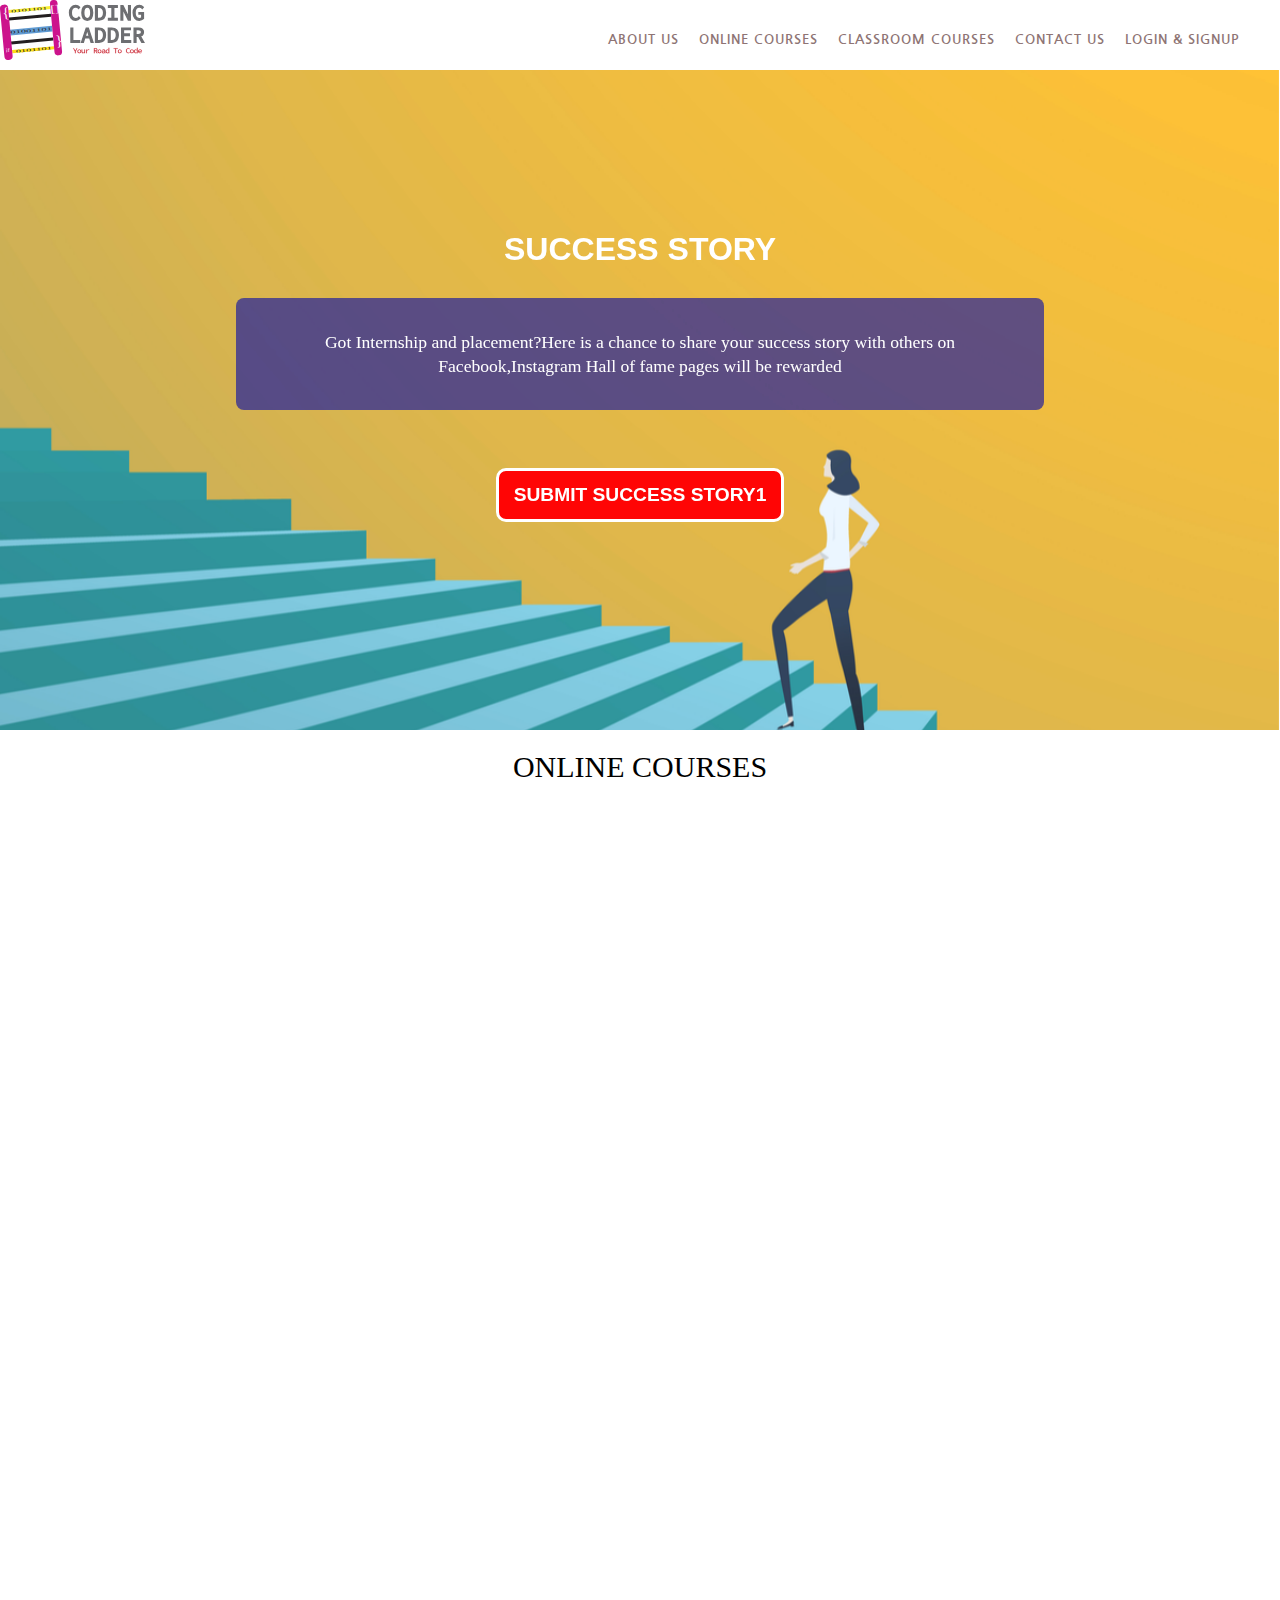
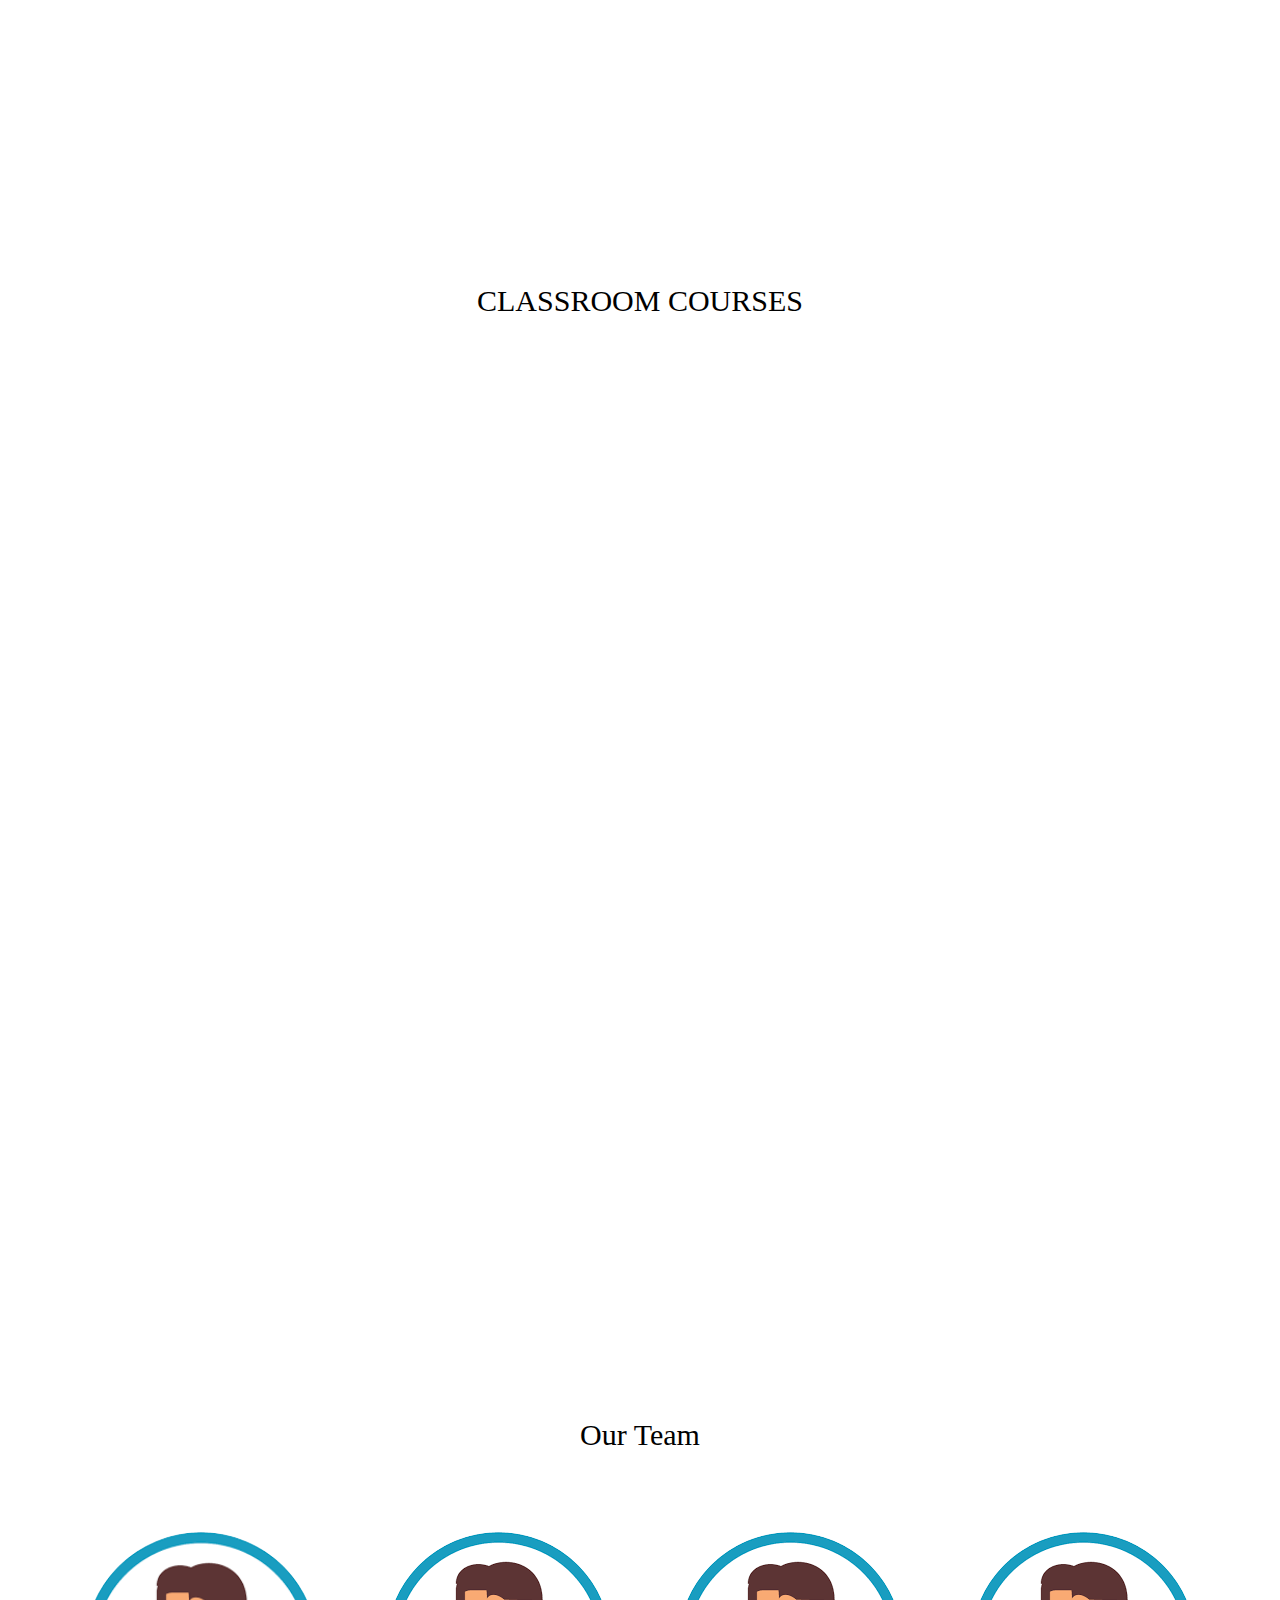
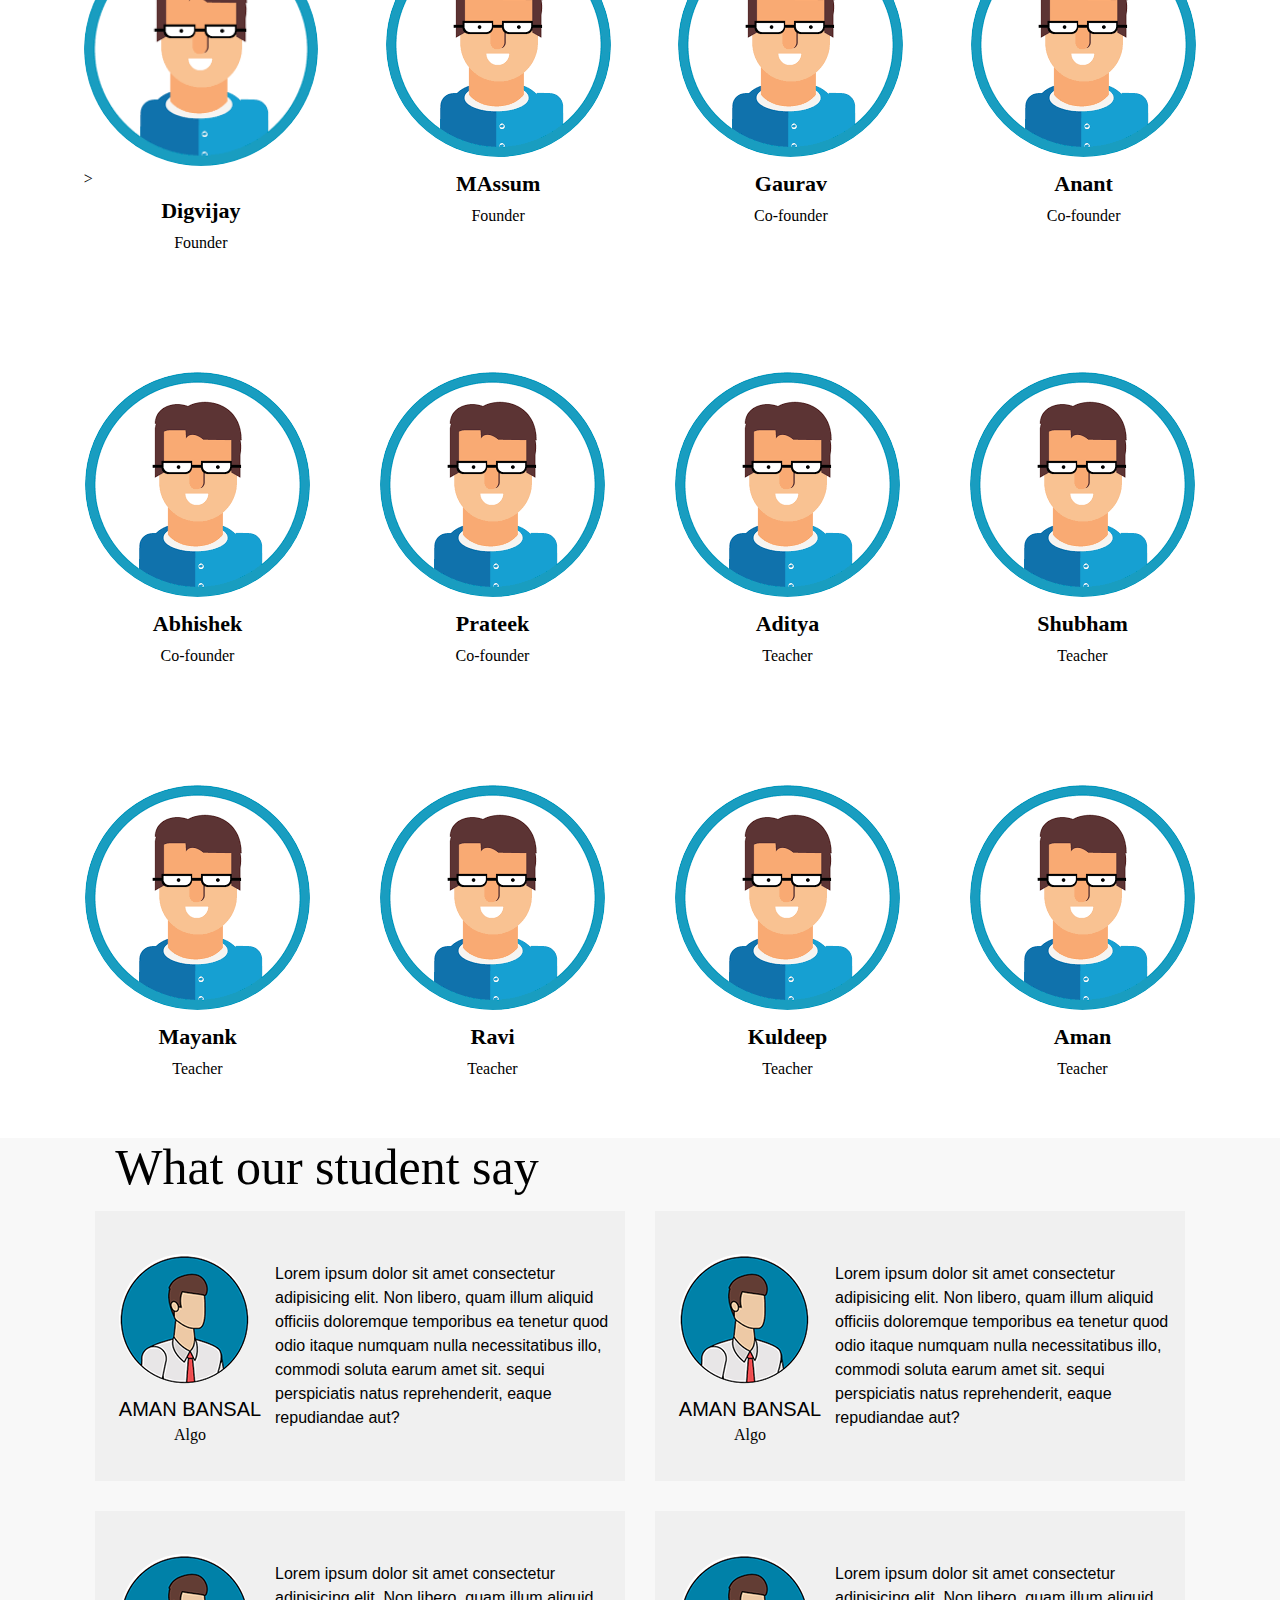
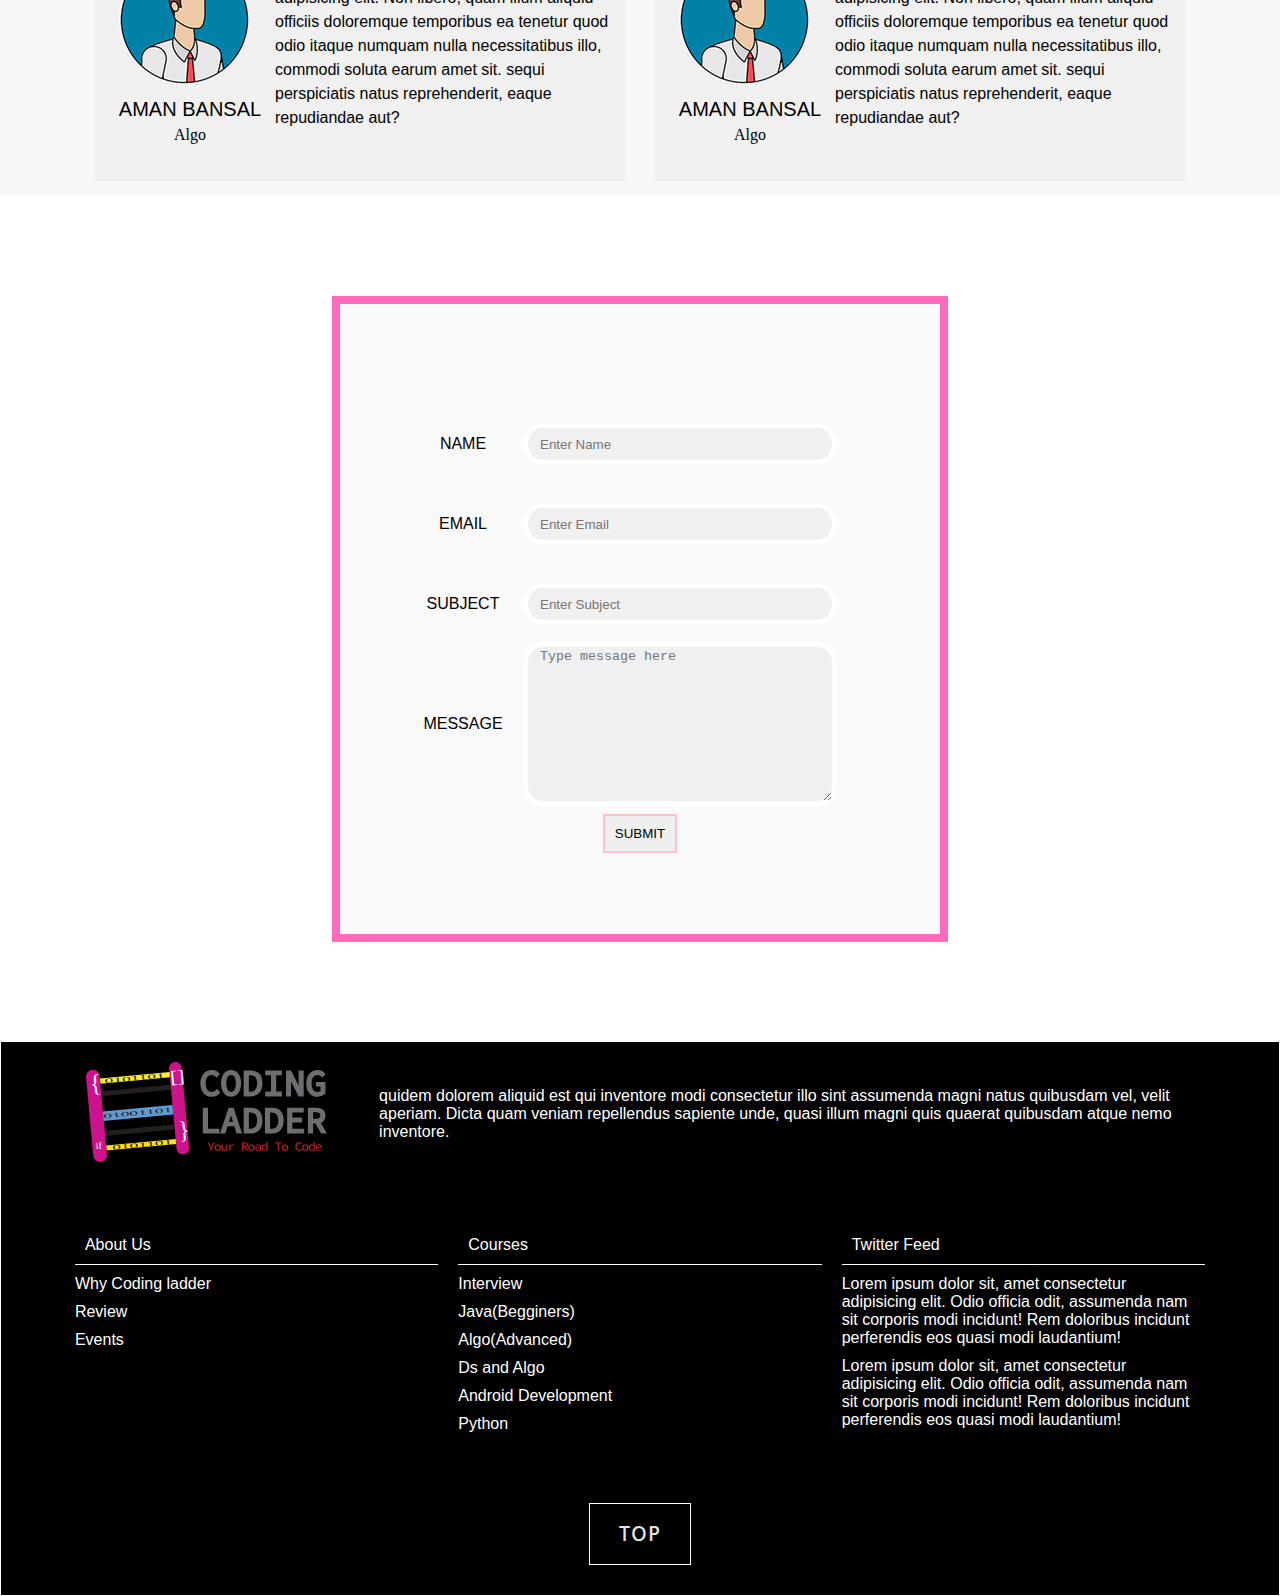
==== commit 31c855d5: "fd" ====
--- a/index.html
+++ b/index.html
@@ -37,7 +37,7 @@
           
             </div>
             <div class="nav_item i6">
-                <a href="#form">Contact US</a>
+                <a href="#form">CONTACT US</a>
             </div>
             <div class="nav_item i5">
                 <a href="login.html">LOGIN & SIGNUP </a>
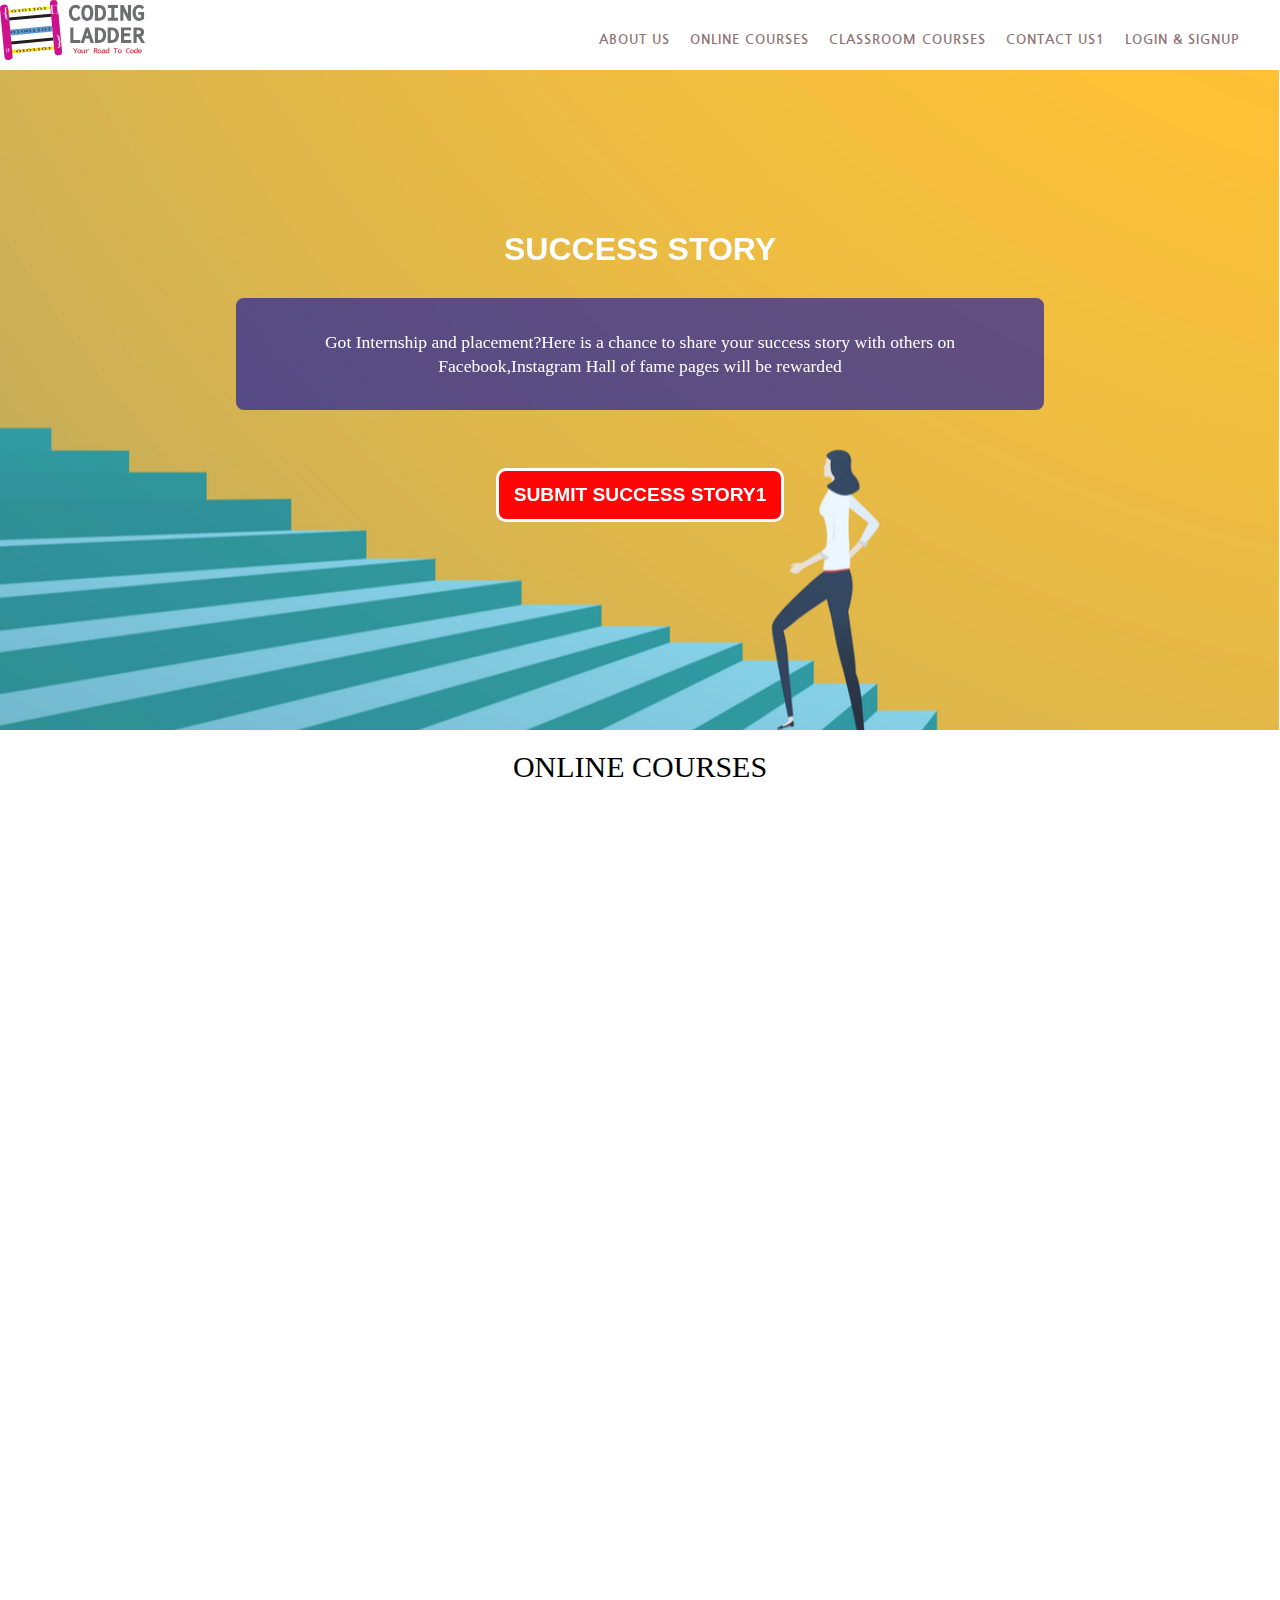
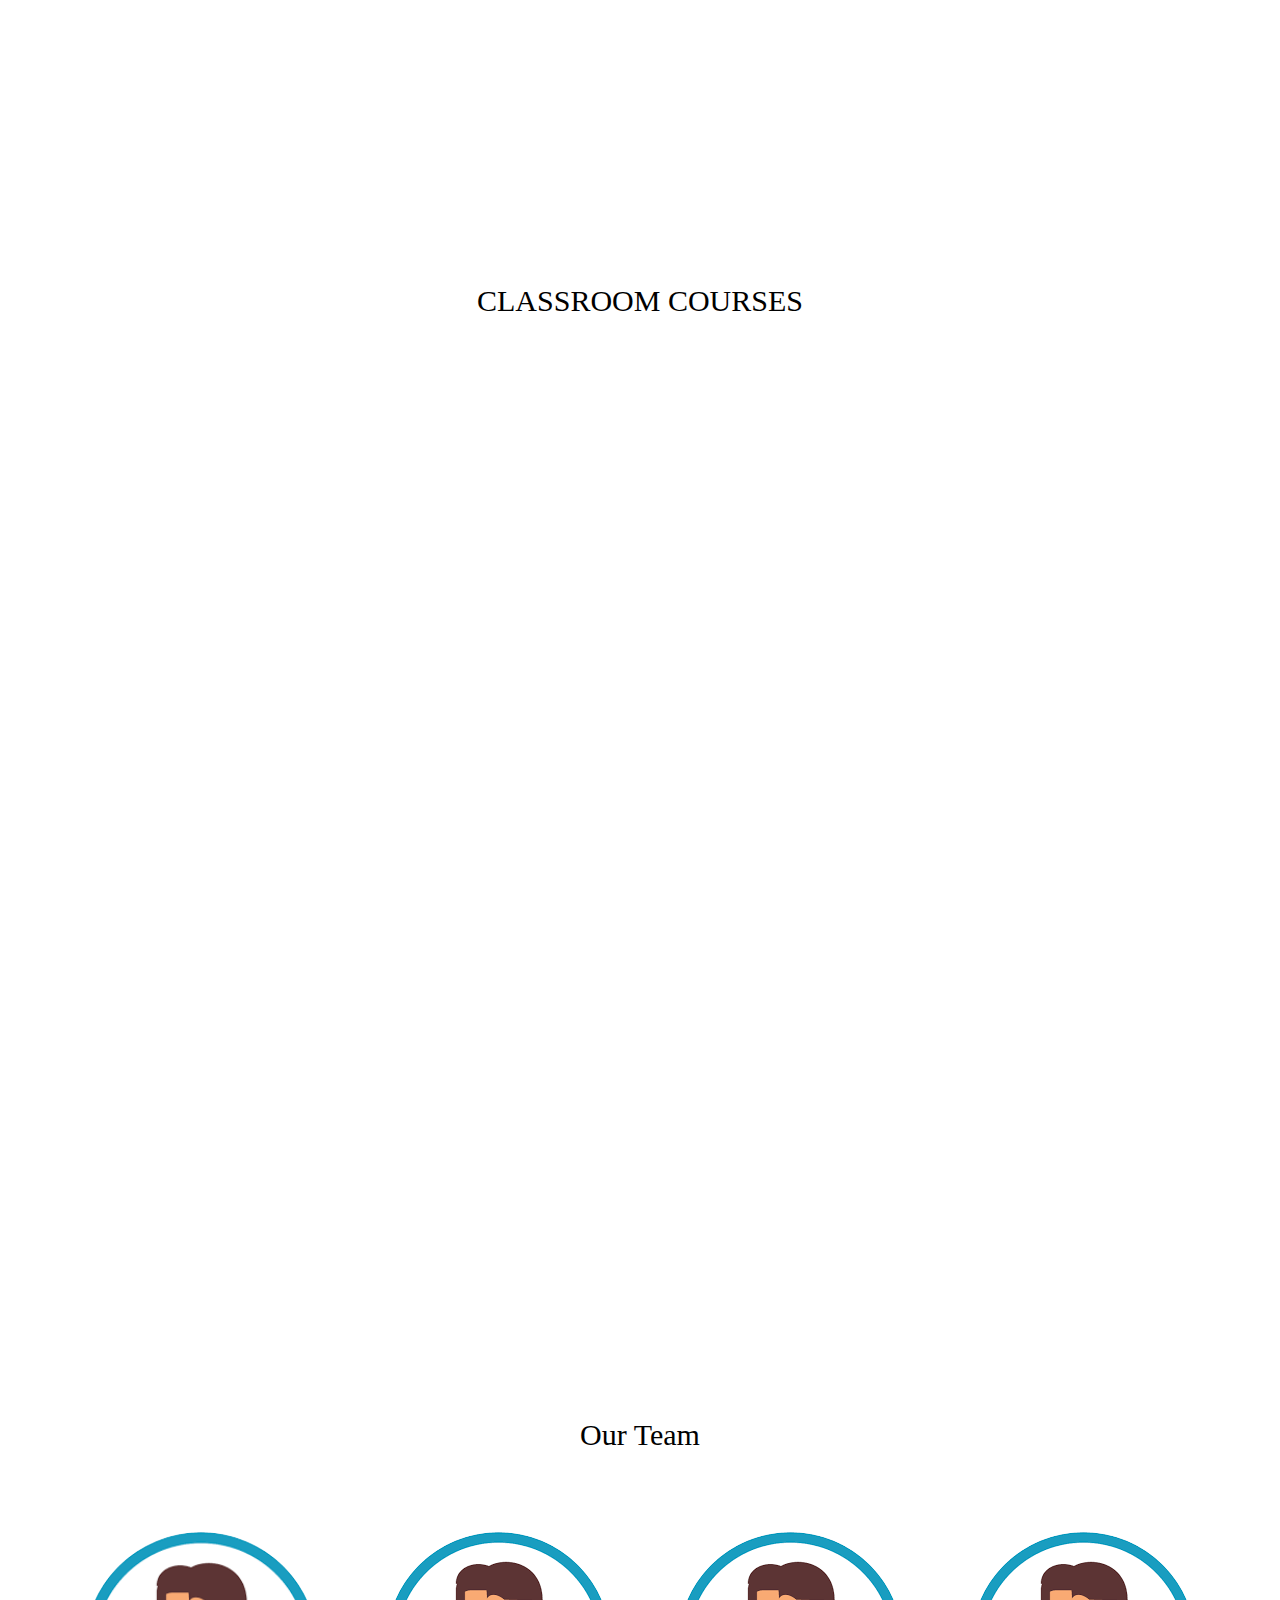
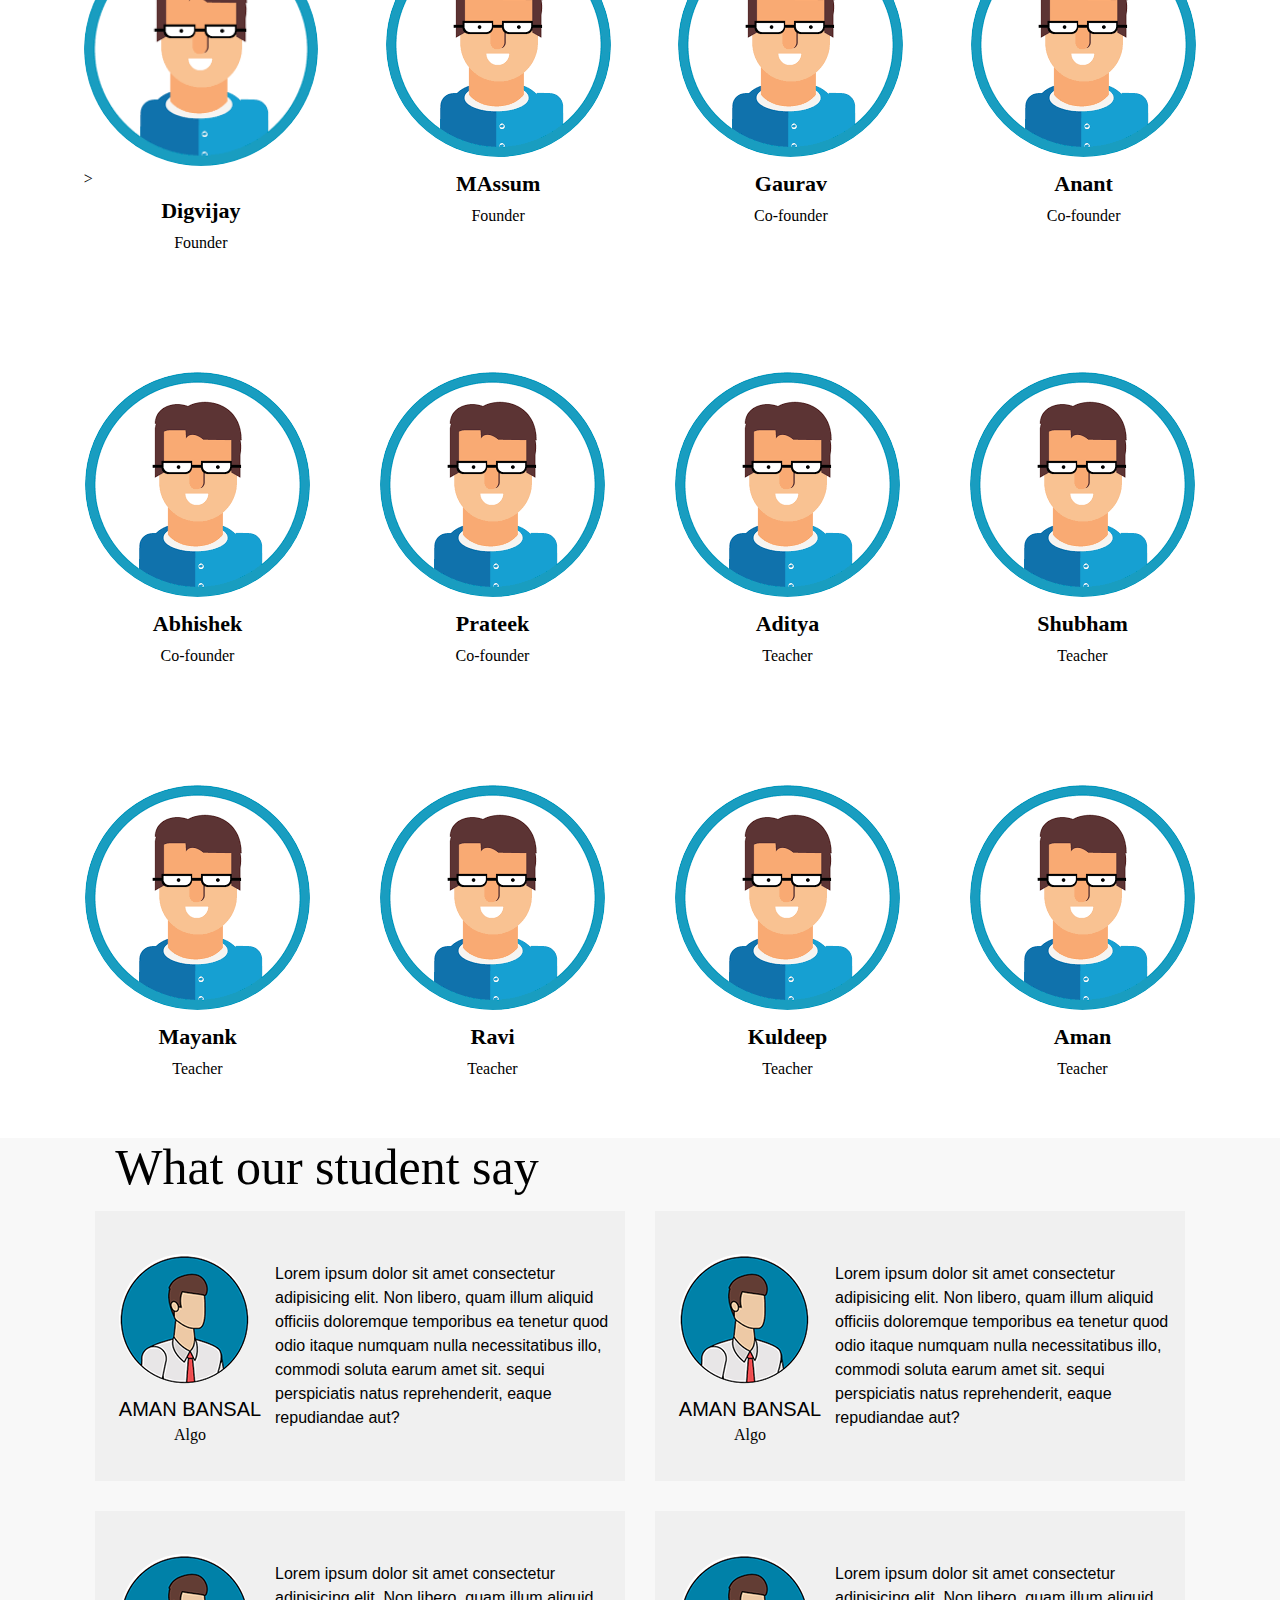
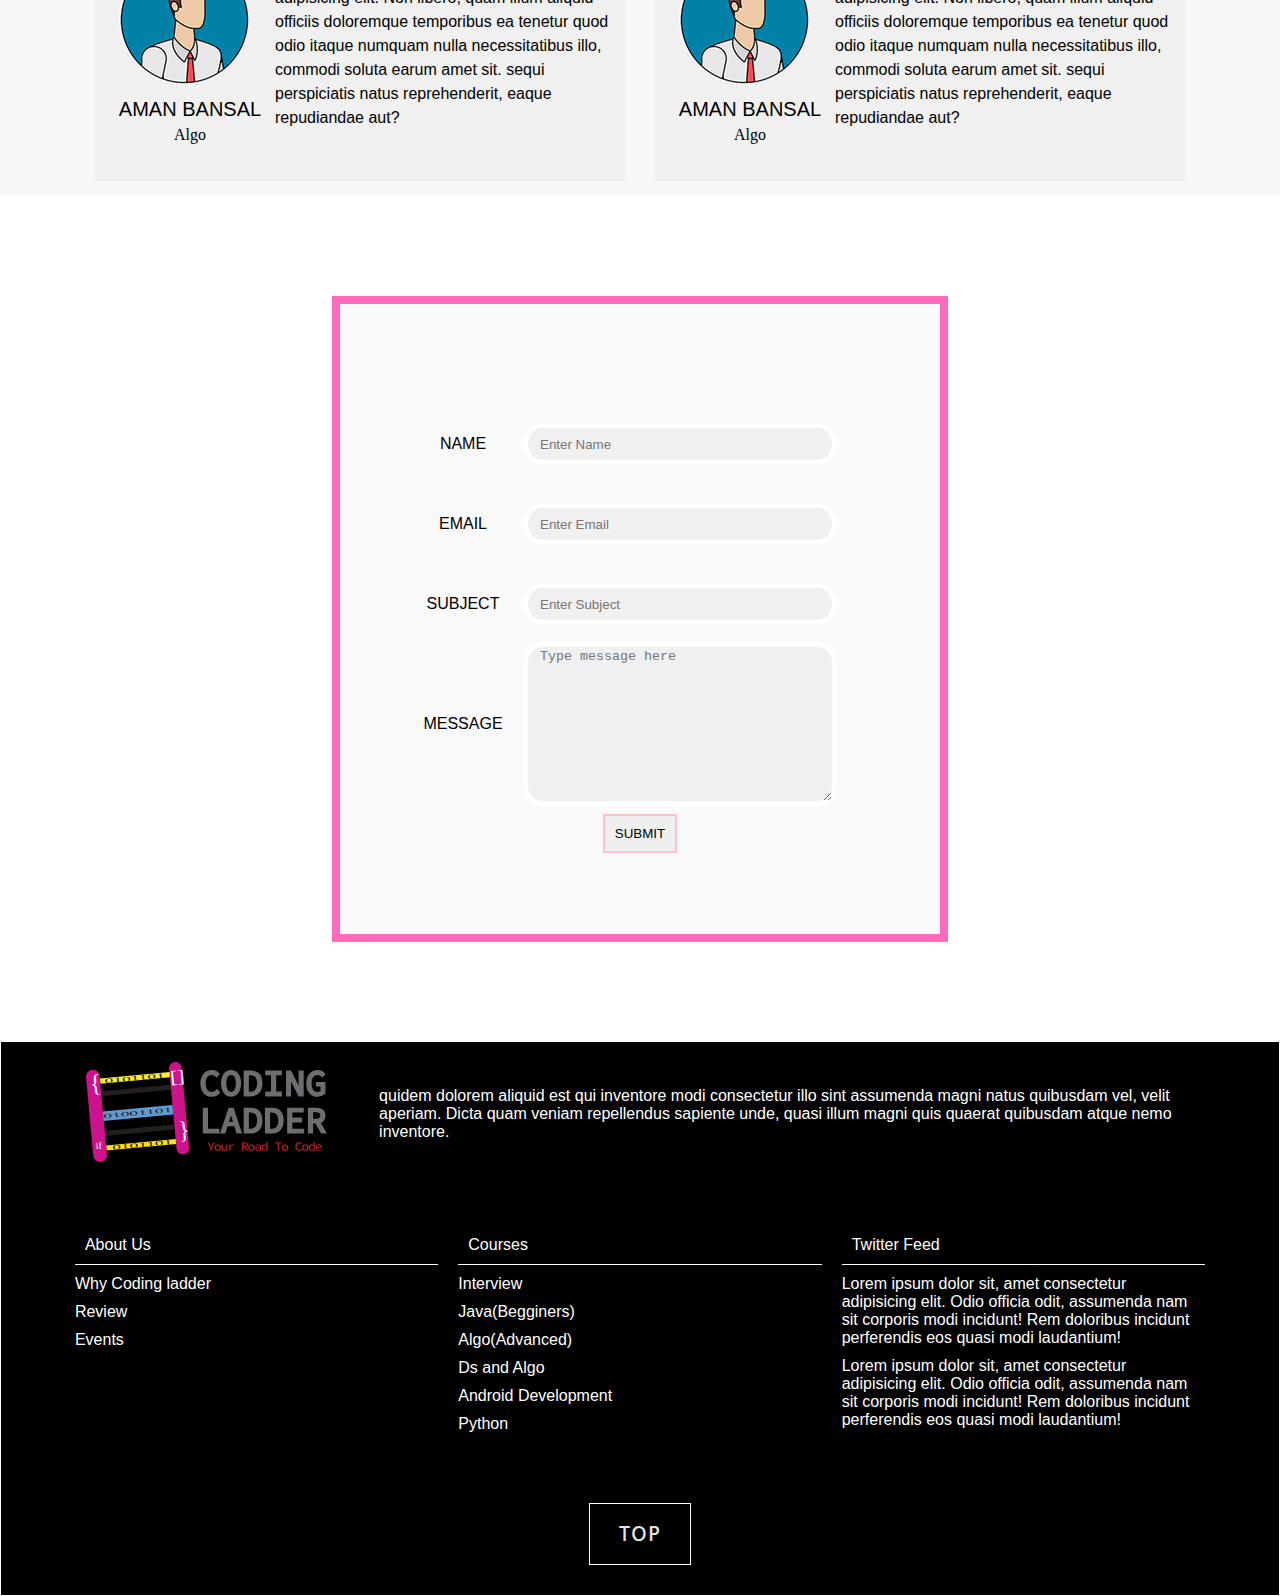
==== commit 66bff5c7: "fd" ====
--- a/index.html
+++ b/index.html
@@ -23,21 +23,21 @@
             </div> -->
             
             <div class="nav_item i2">
-                <a href="about.html">ABOUT US </a>
+                <a  href="about.html">ABOUT US </a>
              
             </div>
             
             <div class="nav_item i3">
-                <a href="#h1">ONLINE COURSES</a>
+                <a href="#h13">ONLINE COURSES</a>
               
             </div>
 
             <div class="nav_item i4">
-                <a href="#h2">CLASSROOM COURSES</a>
+                <a href="#h23">CLASSROOM COURSES</a>
           
             </div>
             <div class="nav_item i6">
-                <a href="#form">CONTACT US</a>
+                <a href="#form">CONTACT US1</a>
             </div>
             <div class="nav_item i5">
                 <a href="login.html">LOGIN & SIGNUP </a>
@@ -61,12 +61,12 @@
         </div>
 
         <div class="sub2 sub">
-            <a href="#h1">Online Courses
+            <a class="check1" href="#">Online Courses
             </a>
         </div>
 
         <div class="sub3 sub">
-            <a href="#h2">CLASSROOM COURSES</a>
+            <a class="check2" href="#">CLASSROOM COURSES</a>
         </div>
         
         <div class="sub">
@@ -112,8 +112,8 @@
 
 
     <!-- Cards section -->
-    <!-- <div id="h1></div> -->
-    <div Class="heading" ">
+    <div class="h3"></div>
+    <div class="heading" >
         ONLINE COURSES
     </div>
     <div class="cards_con">
@@ -174,6 +174,7 @@
         </div>
 
     </div>
+    <div class="h4"></div>
     <div class="heading" >CLASSROOM COURSES</div>
     <div class="cards_con">
         <div class="card c3">
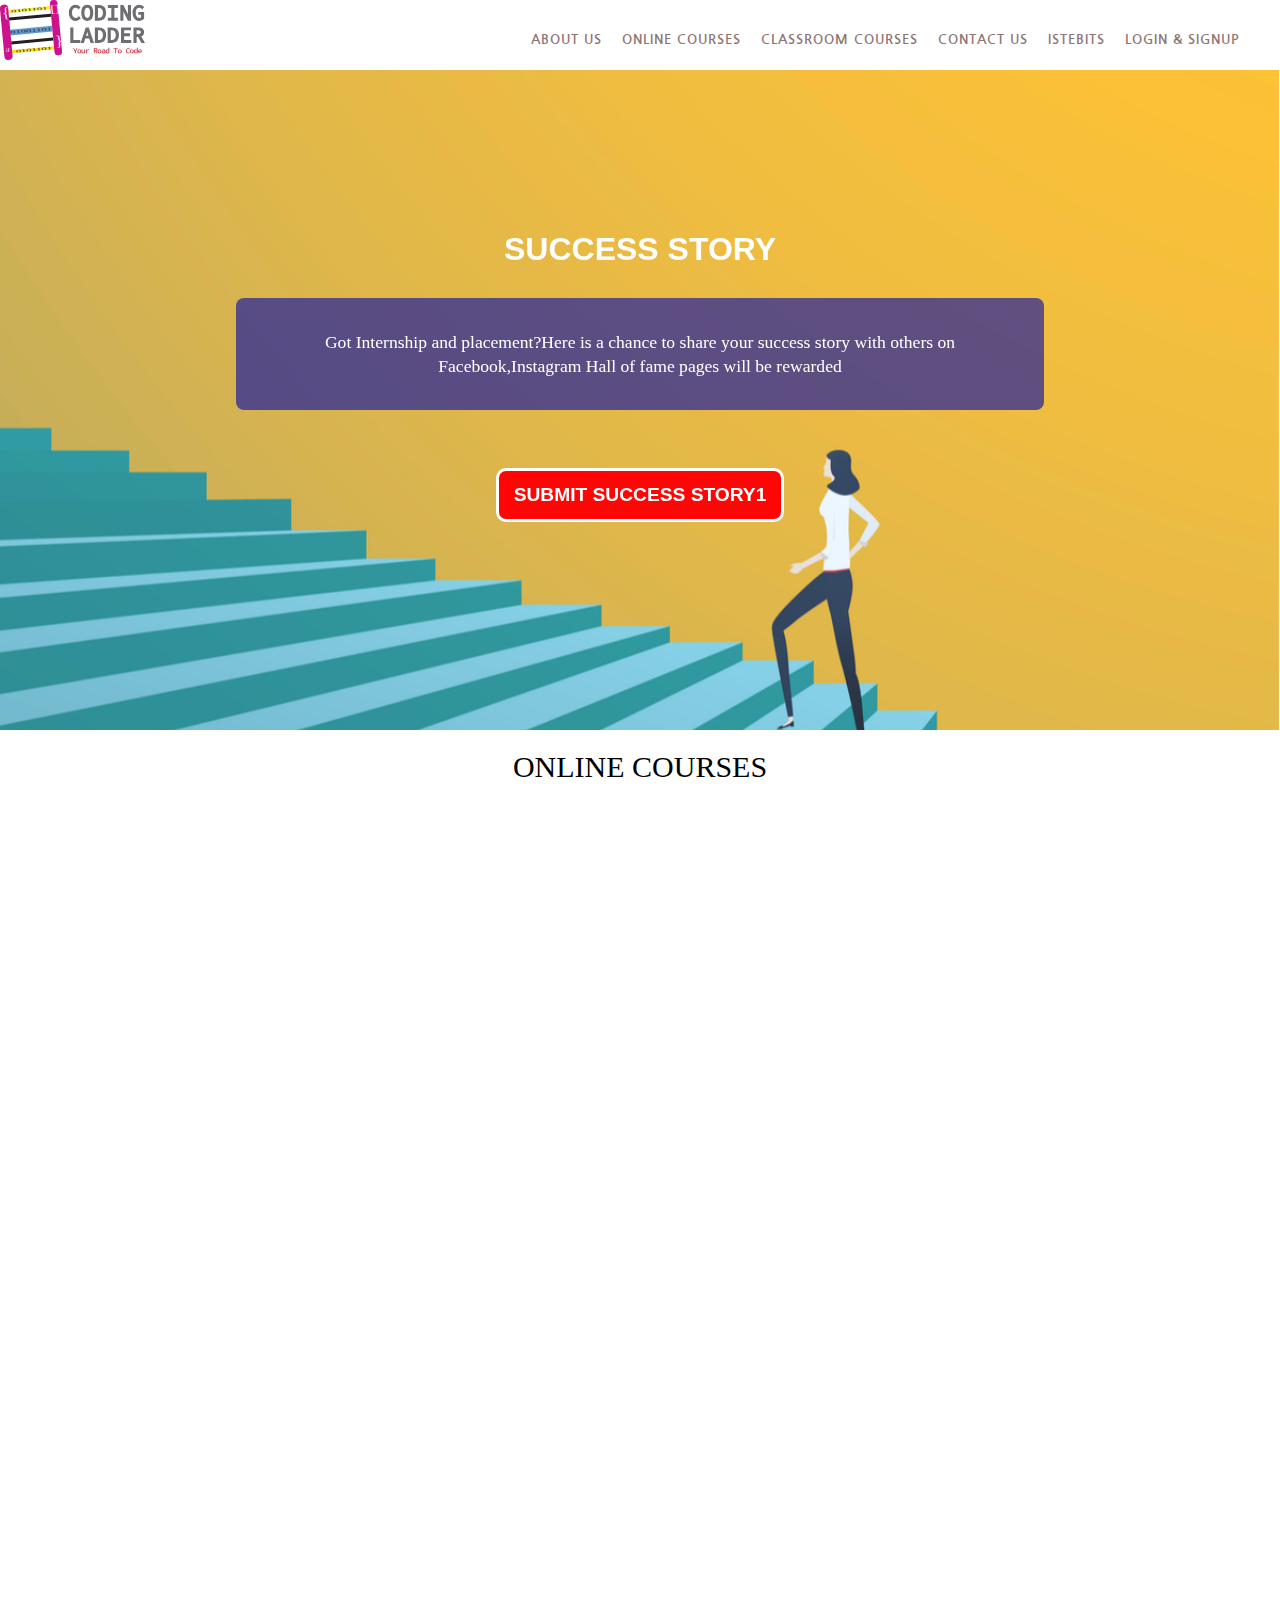
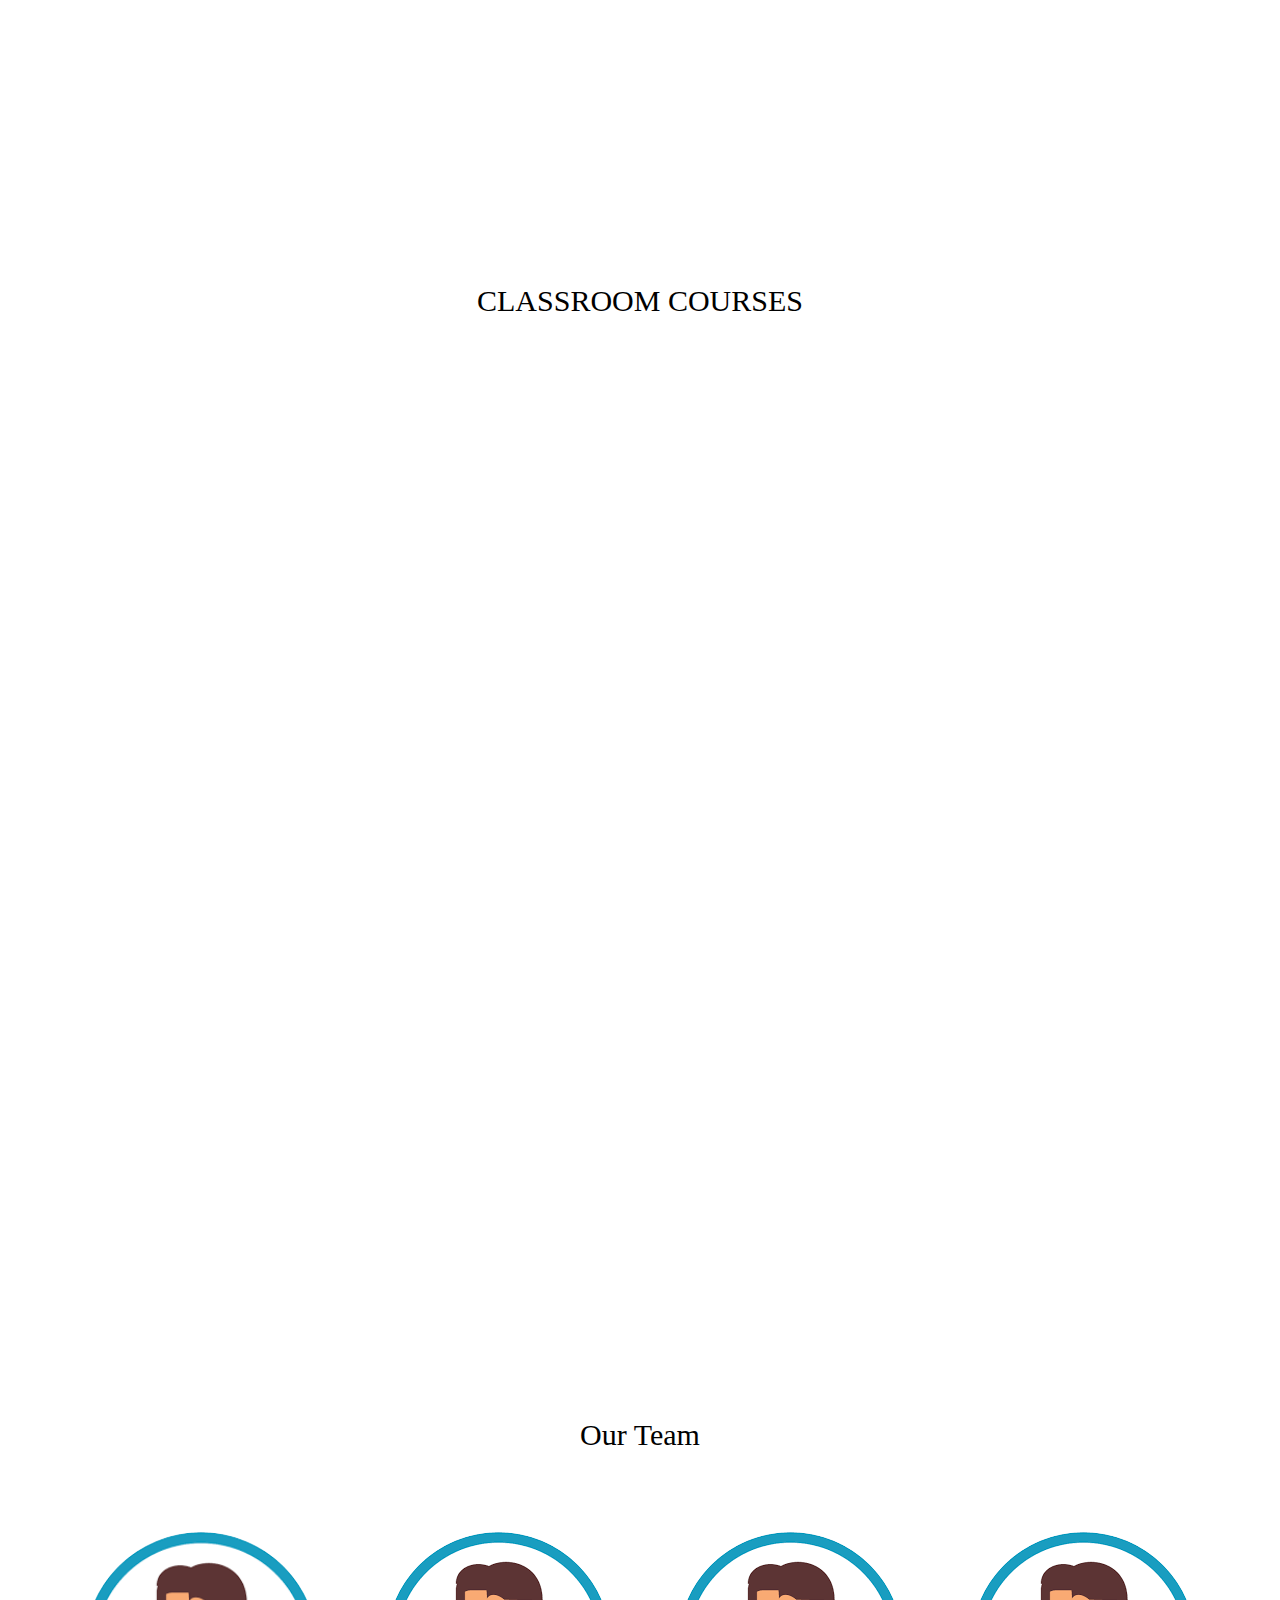
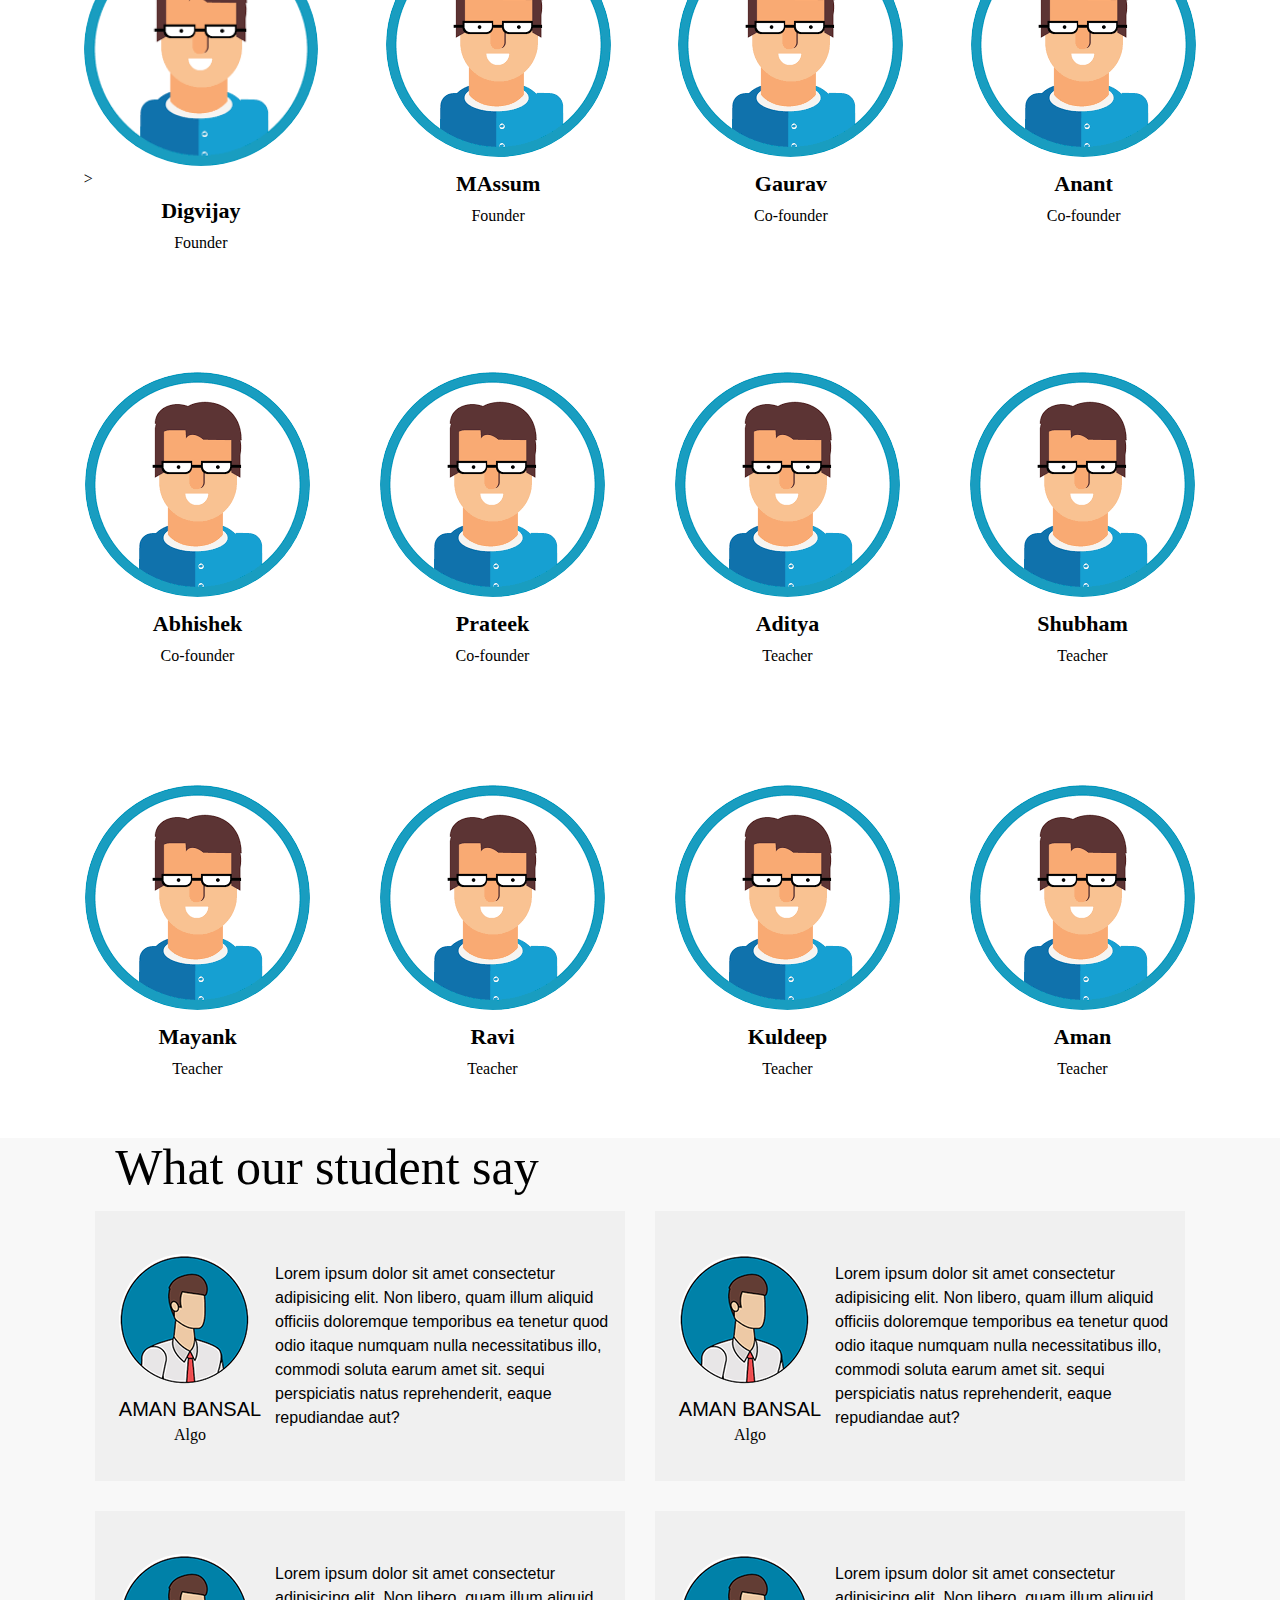
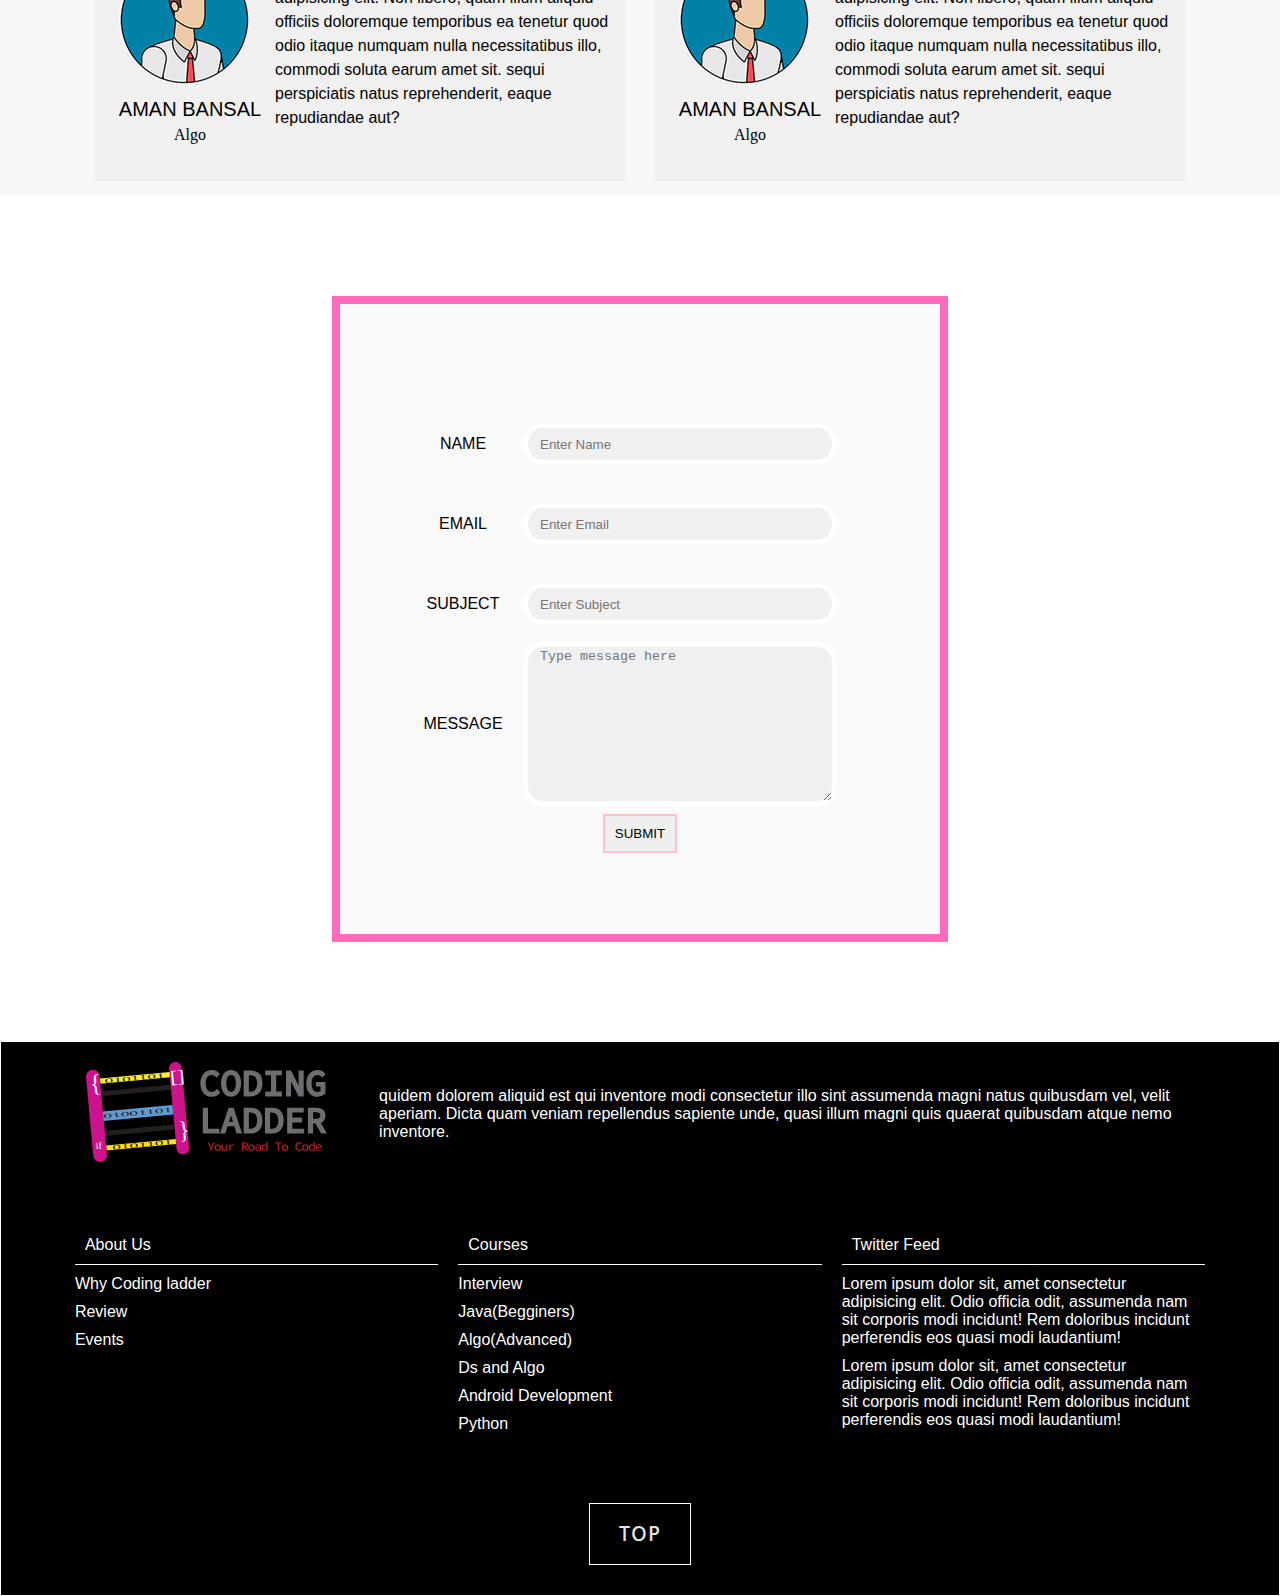
==== commit 70ffacd6: "fdfd" ====
--- a/index.html
+++ b/index.html
@@ -37,11 +37,15 @@
           
             </div>
             <div class="nav_item i6">
-                <a href="#form">CONTACT US1</a>
+                <a href="#form">CONTACT US</a>
+            </div>
+            <div class="nav_item i6">
+                <a href="https://www.ISTEBITS.COM">ISTEBITS</a>
             </div>
             <div class="nav_item i5">
                 <a href="login.html">LOGIN & SIGNUP </a>
             </div>
+         
             <div class="hamburger">
                 <img src="hamburger.svg">
              </div>
@@ -74,6 +78,9 @@
         </div>
         <div class="sub">
             <a href="login.html">SIGNUP</a>
+        </div>
+        <div class="sub ">
+            <a href="ISTEBITS.COM">ISTEBITS</a>
         </div>
     </div>
 
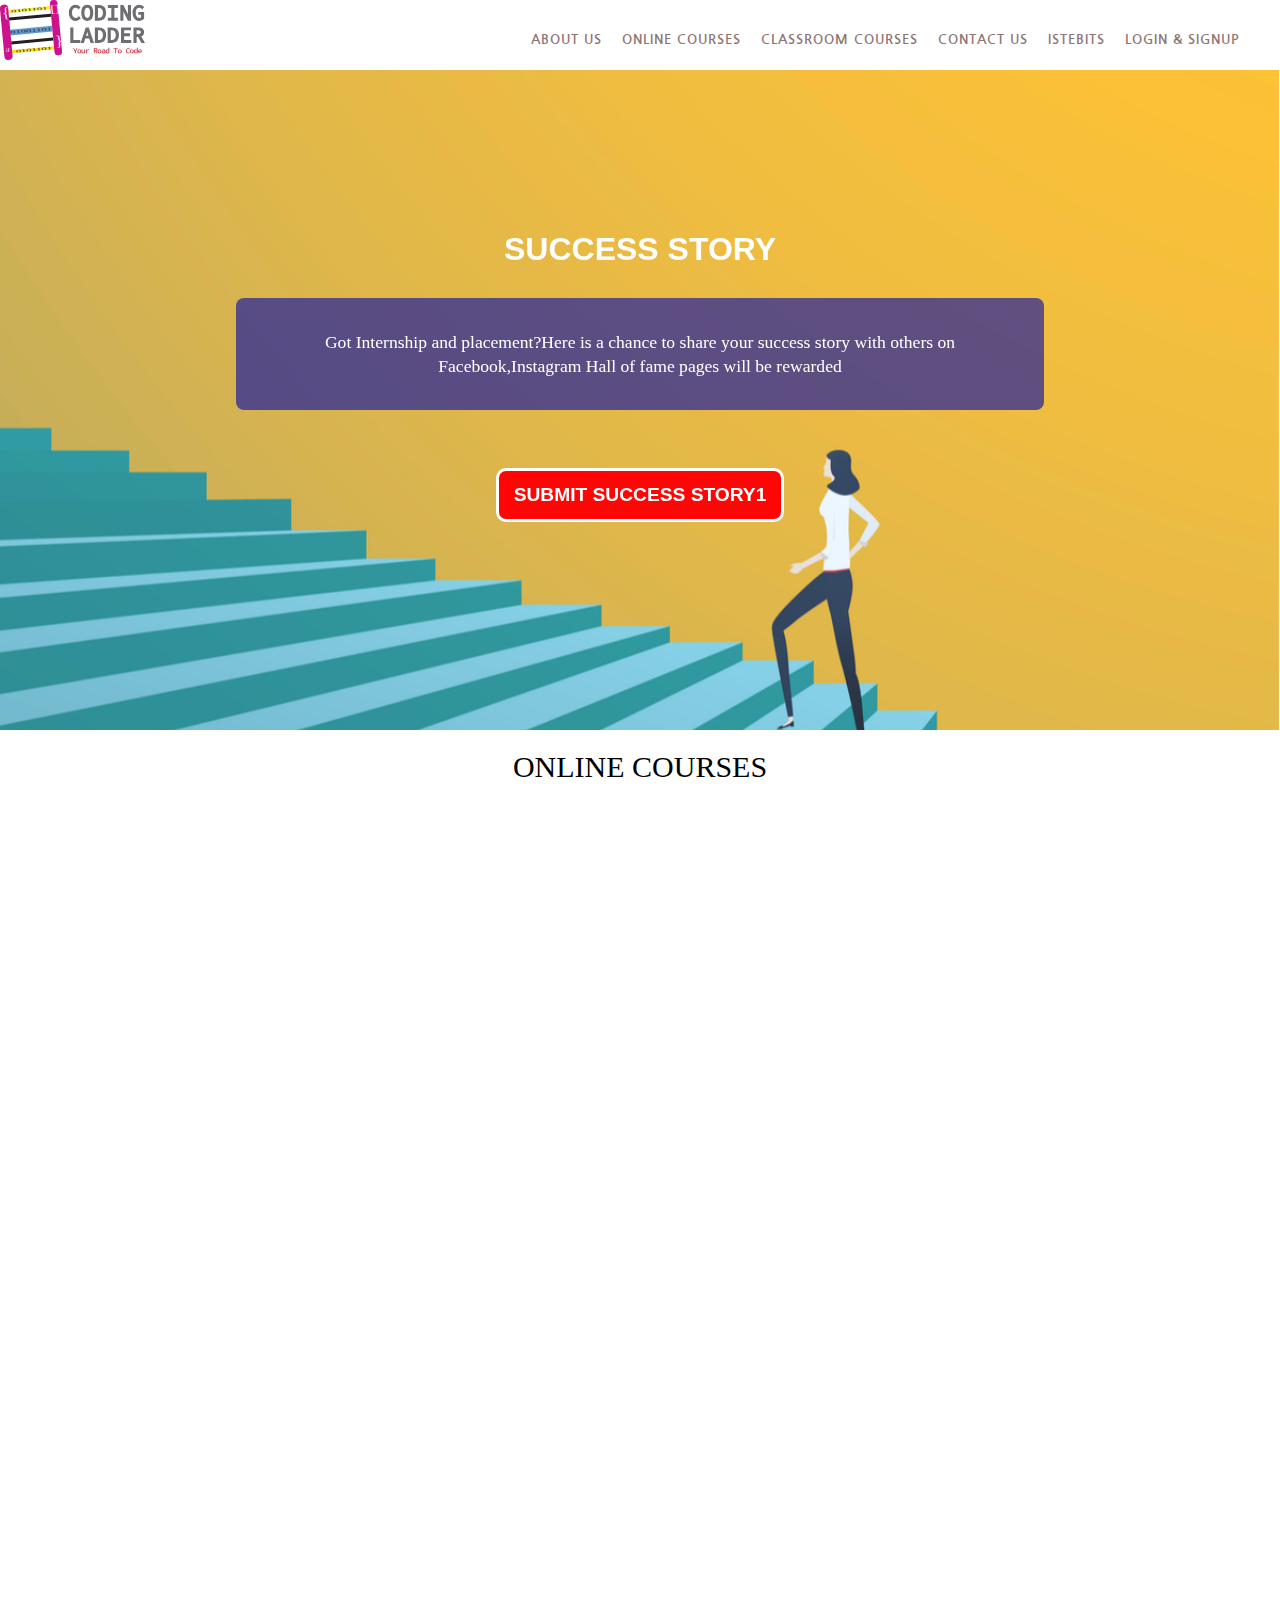
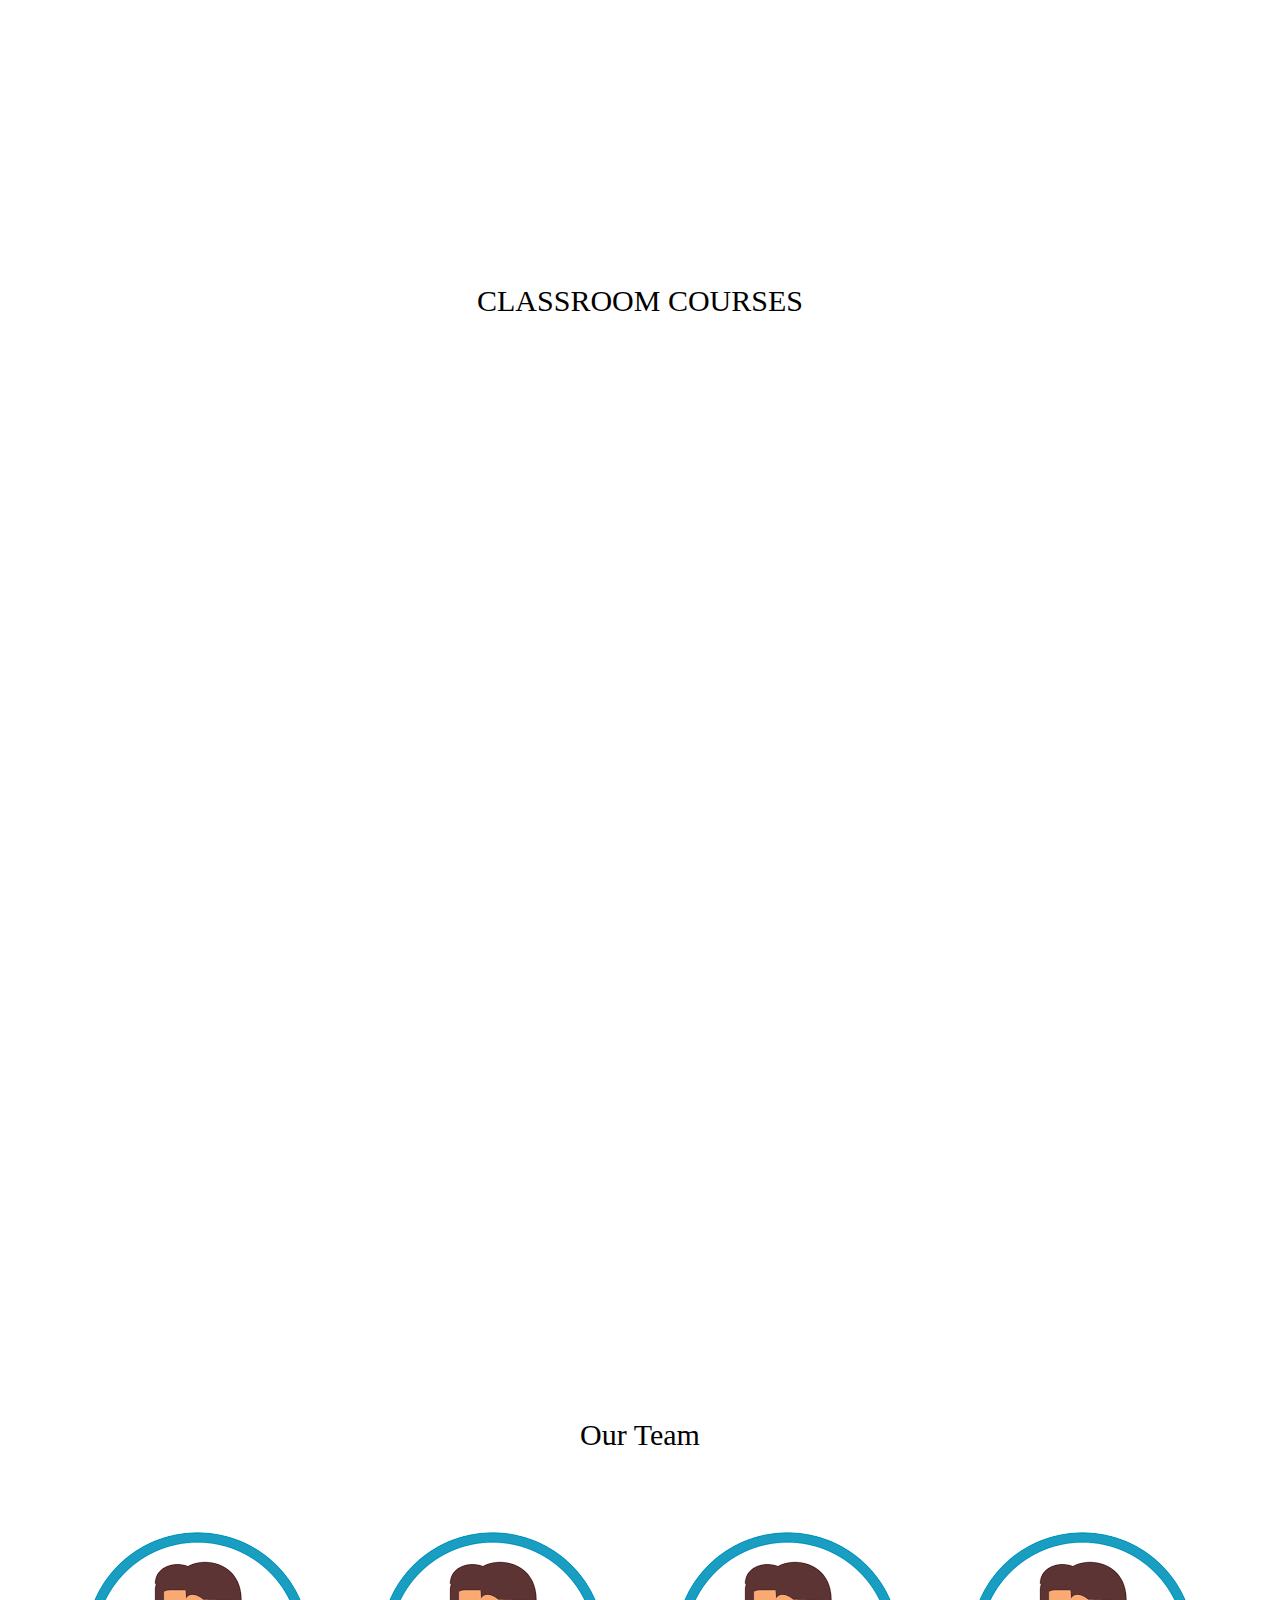
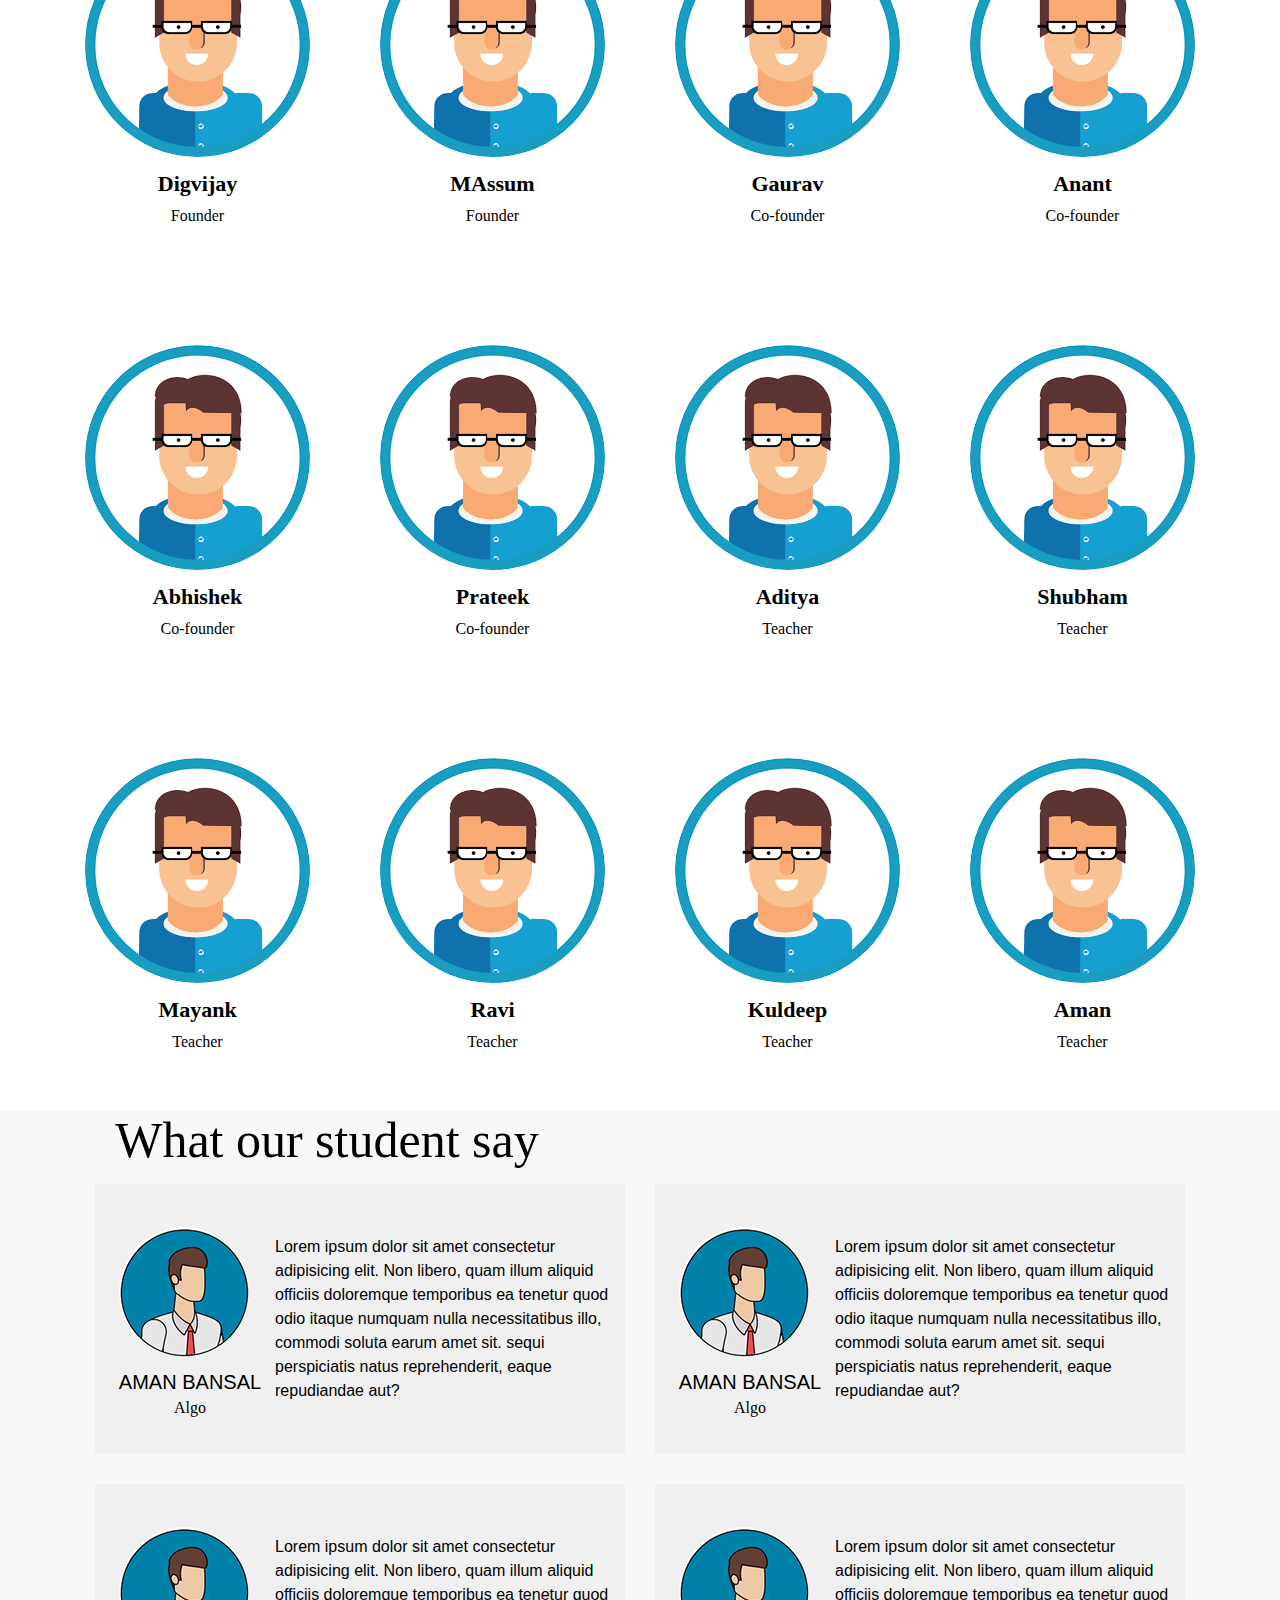
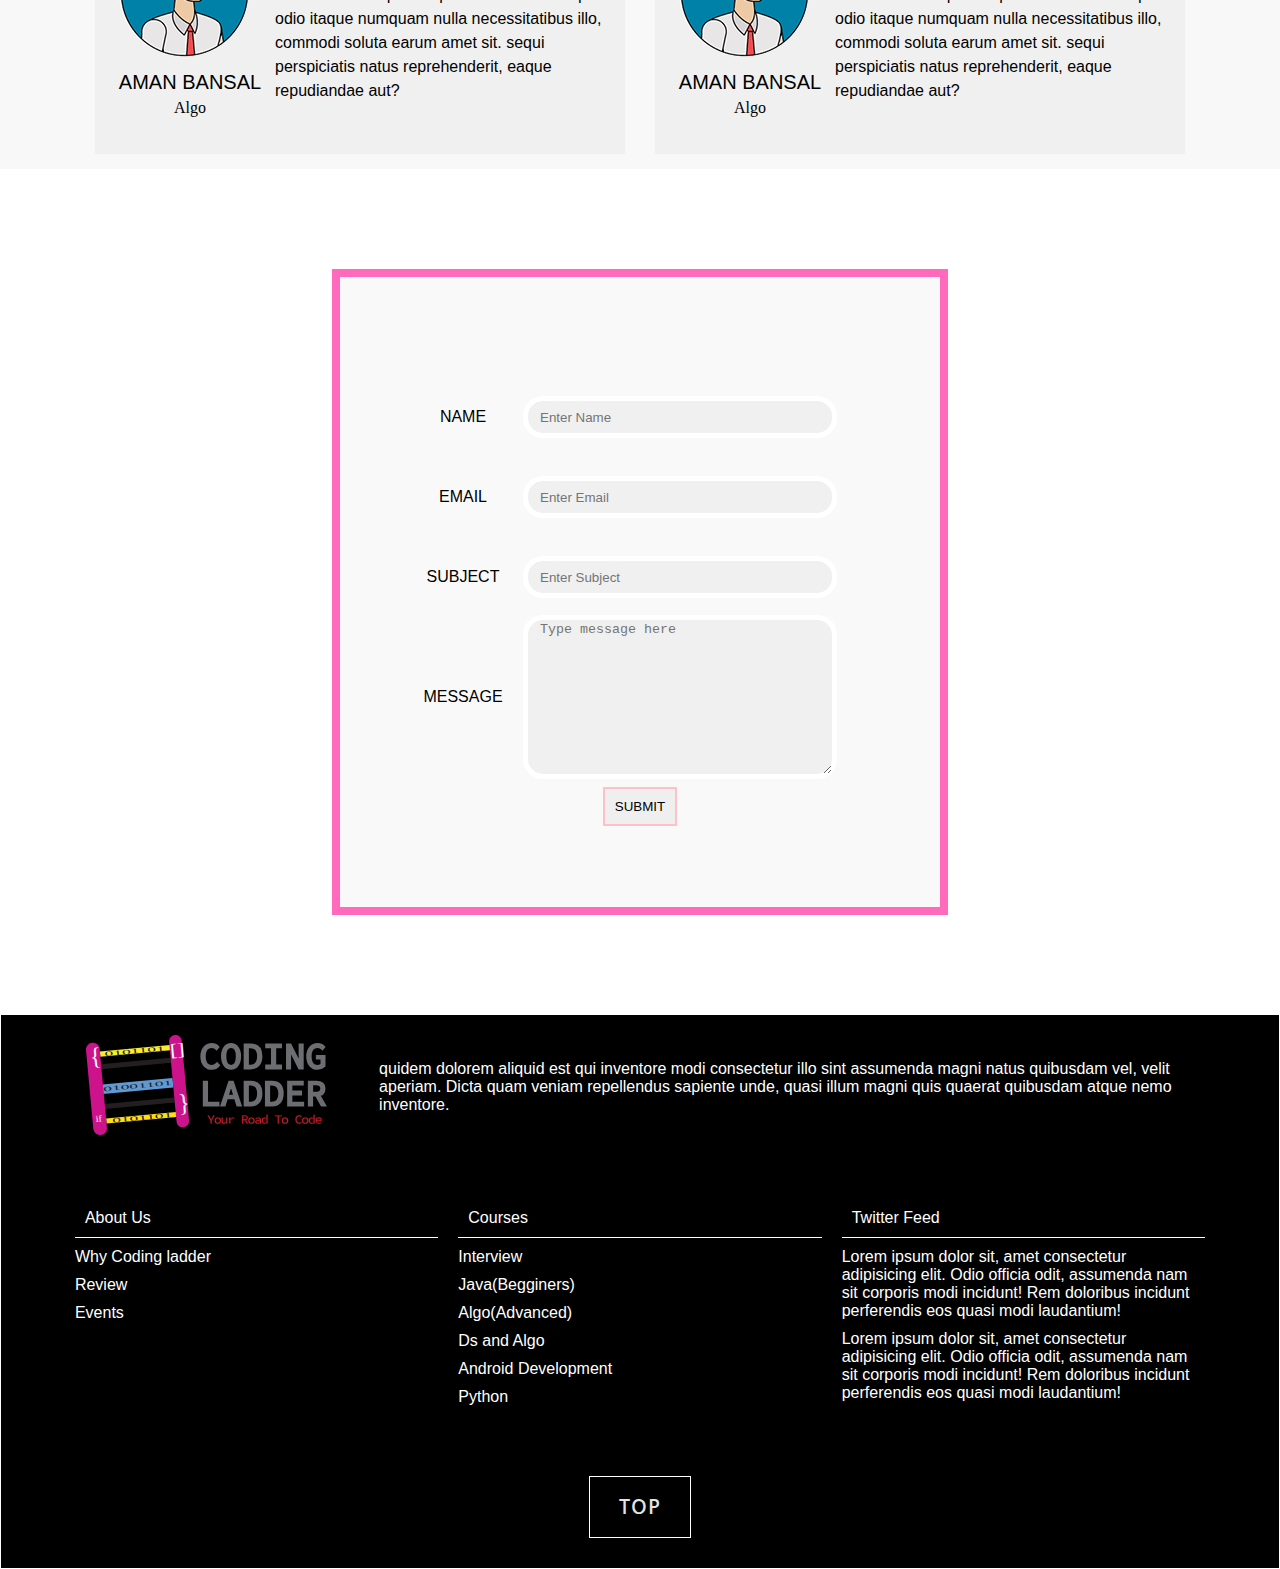
==== commit fc87f81c: "refactored" ====
--- a/index.html
+++ b/index.html
@@ -36,7 +36,7 @@
                 <a href="#h23">CLASSROOM COURSES</a>
           
             </div>
-            <div class="nav_item i6">
+            <div class="nav_item i1">
                 <a href="#form">CONTACT US</a>
             </div>
             <div class="nav_item i6">
@@ -256,7 +256,7 @@
         <div class="team_sub_con">
             <div>
                 <div class="profile_container">
-                    <img class="profile" src="images.png" alt="" width="100%">>
+                    <img class="profile" src="images.png" alt="" width="100%">
                 </div>
                 <div class="name">Digvijay</div>
                 <div class="role">Founder</div>
